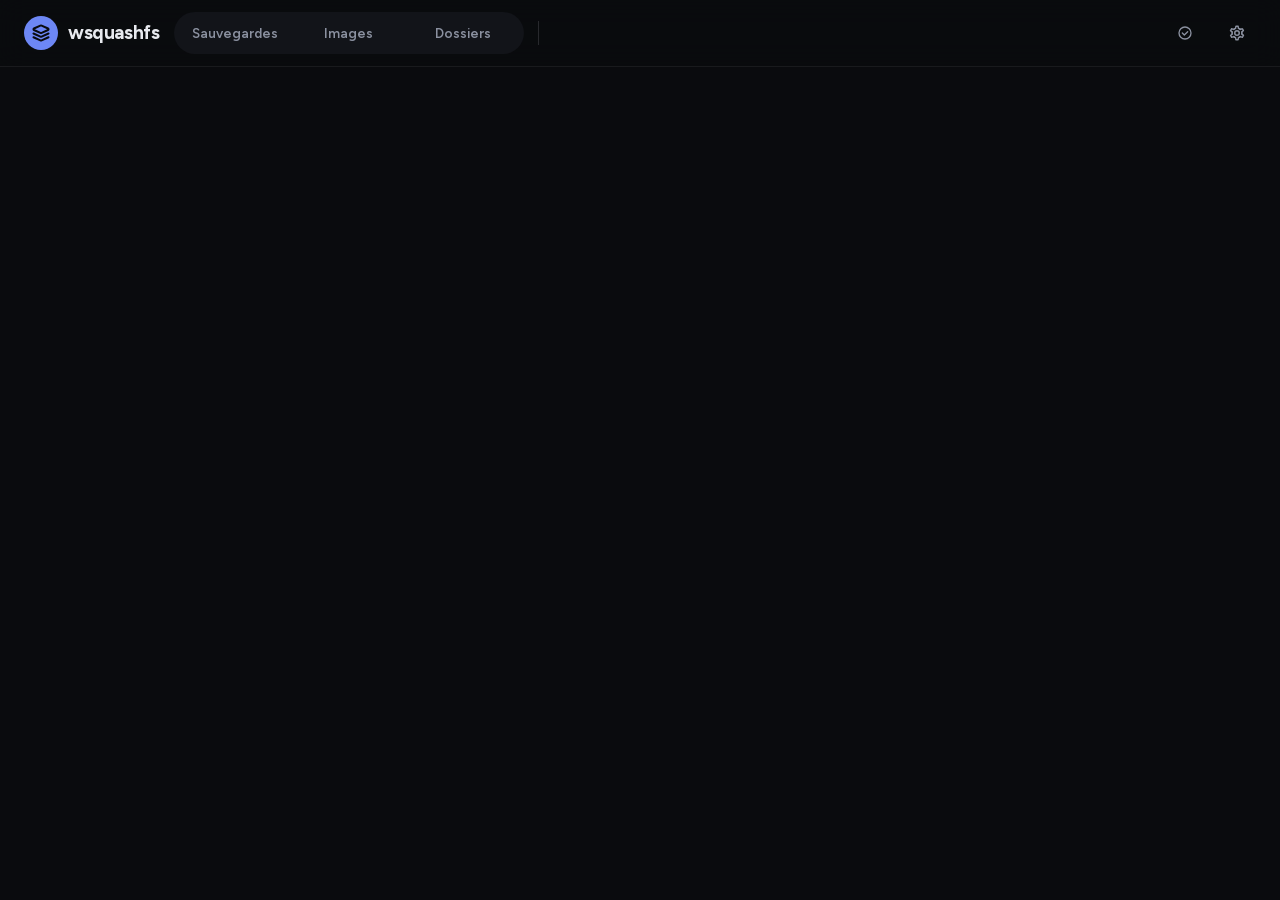
==== frontend/index.html @ 70e1b6fa "feat(saves): restaurer une version précédente de la copie du manager Bouton « Restaurer… » du pannea" ====
<!DOCTYPE html>
<html lang="fr">
<head>
<meta charset="utf-8">
<meta name="viewport" content="width=device-width, initial-scale=1">
<title>wsquashfs-manager</title>
<link rel="icon" type="image/svg+xml" href="data:image/svg+xml,<svg xmlns='http://www.w3.org/2000/svg' viewBox='0 0 32 32'><circle cx='16' cy='16' r='16' fill='%236d87f5'/><g fill='none' stroke='%230a0b0e' stroke-width='2.6' stroke-linecap='round' stroke-linejoin='round' transform='translate(4 4)'><path d='m12.83 2.18a2 2 0 0 0-1.66 0L2.6 6.08a1 1 0 0 0 0 1.83l8.58 3.91a2 2 0 0 0 1.66 0l8.58-3.9a1 1 0 0 0 0-1.83Z'/><path d='m22 17.65-9.17 4.16a2 2 0 0 1-1.66 0L2 17.65'/><path d='m22 12.65-9.17 4.16a2 2 0 0 1-1.66 0L2 12.65'/></g></svg>">
<meta name="theme-color" content="#0a0b0e">
<link rel="preload" href="assets/fonts/figtree-latin.woff2" as="font" type="font/woff2" crossorigin>
<link rel="stylesheet" href="assets/app.css">
<link rel="stylesheet" href="custom.css">
<script type="module" src="assets/js/main.js"></script>
</head>
<body data-view="saves">
<svg width="0" height="0" style="position:absolute" aria-hidden="true"><defs>
<symbol id="i-layers" viewBox="0 0 24 24"><path d="m12.83 2.18a2 2 0 0 0-1.66 0L2.6 6.08a1 1 0 0 0 0 1.83l8.58 3.91a2 2 0 0 0 1.66 0l8.58-3.9a1 1 0 0 0 0-1.83Z"></path><path d="m22 17.65-9.17 4.16a2 2 0 0 1-1.66 0L2 17.65"></path><path d="m22 12.65-9.17 4.16a2 2 0 0 1-1.66 0L2 12.65"></path></symbol>
<symbol id="i-package" viewBox="0 0 24 24"><path d="M11 21.73a2 2 0 0 0 2 0l7-4A2 2 0 0 0 21 16V8a2 2 0 0 0-1-1.73l-7-4a2 2 0 0 0-2 0l-7 4A2 2 0 0 0 3 8v8a2 2 0 0 0 1 1.73z"></path><path d="M12 22V12"></path><path d="m3.3 7 8.7 5 8.7-5"></path></symbol>
<symbol id="i-book" viewBox="0 0 24 24"><path d="M12 7v14"></path><path d="M3 18a1 1 0 0 1-1-1V4a1 1 0 0 1 1-1h5a4 4 0 0 1 4 4 4 4 0 0 1 4-4h5a1 1 0 0 1 1 1v13a1 1 0 0 1-1 1h-6a3 3 0 0 0-3 3 3 3 0 0 0-3-3z"></path></symbol>
<symbol id="i-search" viewBox="0 0 24 24"><circle cx="11" cy="11" r="8"></circle><path d="m21 21-4.3-4.3"></path></symbol>
<symbol id="i-settings" viewBox="0 0 24 24"><path d="M20 7h-9"></path><path d="M14 17H5"></path><circle cx="17" cy="17" r="3"></circle><circle cx="7" cy="7" r="3"></circle></symbol>
<symbol id="i-refresh" viewBox="0 0 24 24"><path d="M3 12a9 9 0 0 1 9-9 9.75 9.75 0 0 1 6.74 2.74L21 8"></path><path d="M21 3v5h-5"></path><path d="M21 12a9 9 0 0 1-9 9 9.75 9.75 0 0 1-6.74-2.74L3 16"></path><path d="M8 16H3v5"></path></symbol>
<symbol id="i-more" viewBox="0 0 24 24"><circle cx="12" cy="12" r="1"></circle><circle cx="19" cy="12" r="1"></circle><circle cx="5" cy="12" r="1"></circle></symbol>
<symbol id="i-copy" viewBox="0 0 24 24"><rect width="14" height="14" x="8" y="8" rx="2"></rect><path d="M4 16c-1.1 0-2-.9-2-2V4c0-1.1.9-2 2-2h10c1.1 0 2 .9 2 2"></path></symbol>
<symbol id="i-chevr" viewBox="0 0 24 24"><path d="m9 18 6-6-6-6"></path></symbol>
<symbol id="i-x" viewBox="0 0 24 24"><path d="M18 6 6 18"></path><path d="m6 6 12 12"></path></symbol>
<symbol id="i-wine" viewBox="0 0 24 24"><path d="M8 22h8"></path><path d="M7 10h10"></path><path d="M12 15v7"></path><path d="M12 15a5 5 0 0 0 5-5c0-2-.5-4-2-8H9c-1.5 4-2 6-2 8a5 5 0 0 0 5 5Z"></path></symbol>
<symbol id="i-atom" viewBox="0 0 24 24"><circle cx="12" cy="12" r="1"></circle><path d="M20.2 20.2c2.04-2.03.02-7.36-4.5-11.9-4.54-4.52-9.87-6.54-11.9-4.5-2.04 2.03-.02 7.36 4.5 11.9 4.54 4.52 9.87 6.54 11.9 4.5Z"></path><path d="M15.7 15.7c4.52-4.54 6.54-9.87 4.5-11.9-2.03-2.04-7.36-.02-11.9 4.5-4.52 4.54-6.54 9.87-4.5 11.9 2.03 2.04 7.36.02 11.9-4.5Z"></path></symbol>
<symbol id="i-app" viewBox="0 0 24 24"><rect x="2" y="4" width="20" height="16" rx="2"></rect><path d="M10 4v4"></path><path d="M2 8h20"></path><path d="M6 4v4"></path></symbol>
<symbol id="i-gamepad" viewBox="0 0 24 24"><path d="M6 11h4"></path><path d="M8 9v4"></path><path d="M15 12h.01"></path><path d="M18 10h.01"></path><path d="M17.32 5H6.68a4 4 0 0 0-3.98 3.59C2.6 9.42 2 14.46 2 16a3 3 0 0 0 3 3c1 0 1.5-.5 2-1l1.41-1.41A2 2 0 0 1 9.83 16h4.34a2 2 0 0 1 1.41.59L17 18c.5.5 1 1 2 1a3 3 0 0 0 3-3c0-1.55-.6-6.58-.69-7.26A4 4 0 0 0 17.32 5z"></path></symbol>
<symbol id="i-cpu" viewBox="0 0 24 24"><rect width="16" height="16" x="4" y="4" rx="2"></rect><rect width="6" height="6" x="9" y="9" rx="1"></rect><path d="M15 2v2M15 20v2M2 15h2M2 9h2M20 15h2M20 9h2M9 2v2M9 20v2"></path></symbol>
<symbol id="i-clip" viewBox="0 0 24 24"><path d="m21.44 11.05-9.19 9.19a6 6 0 0 1-8.49-8.49l8.57-8.57A4 4 0 1 1 18 8.84l-8.59 8.57a2 2 0 0 1-2.83-2.83l8.49-8.48"></path></symbol>
<symbol id="i-usb" viewBox="0 0 24 24"><circle cx="10" cy="7" r="1"></circle><circle cx="4" cy="20" r="1"></circle><path d="M4.7 19.3 19 5"></path><path d="m21 3-3 1 2 2Z"></path><path d="M9.26 7.68 5 12l2 5"></path><path d="m10 14 5 2 3.5-3.5"></path><path d="m18 12 1-1 1 1-1 1Z"></path></symbol>
<symbol id="i-tag" viewBox="0 0 24 24"><path d="M12.59 2.59A2 2 0 0 0 11.17 2H4a2 2 0 0 0-2 2v7.17a2 2 0 0 0 .59 1.42l8.7 8.7a2.43 2.43 0 0 0 3.42 0l6.58-6.58a2.43 2.43 0 0 0 0-3.42z"></path><circle cx="7.5" cy="7.5" r=".5"></circle></symbol>
<symbol id="i-history" viewBox="0 0 24 24"><path d="M3 12a9 9 0 1 0 9-9 9.75 9.75 0 0 0-6.74 2.74L3 8"></path><path d="M3 3v5h5"></path><path d="M12 7v5l4 2"></path></symbol>
<symbol id="i-filepen" viewBox="0 0 24 24"><path d="M12.5 22H18a2 2 0 0 0 2-2V7l-5-5H6a2 2 0 0 0-2 2v9.5"></path><path d="M14 2v4a2 2 0 0 0 2 2h4"></path><path d="M13.38 15.63a1 1 0 1 0-3-3l-5.01 5a2 2 0 0 0-.51.86l-.84 2.87a.5.5 0 0 0 .62.62l2.87-.84a2 2 0 0 0 .86-.5z"></path></symbol>
<symbol id="i-play" viewBox="0 0 24 24"><polygon points="6 3 20 12 6 21 6 3"></polygon></symbol>
<symbol id="i-check" viewBox="0 0 24 24"><path d="M20 6 9 17l-5-5"></path></symbol>
<symbol id="i-save" viewBox="0 0 24 24"><path d="M15.2 3a2 2 0 0 1 1.4.6l3.8 3.8a2 2 0 0 1 .6 1.4V19a2 2 0 0 1-2 2H5a2 2 0 0 1-2-2V5a2 2 0 0 1 2-2z"></path><path d="M17 21v-7a1 1 0 0 0-1-1H8a1 1 0 0 0-1 1v7"></path><path d="M7 3v4a1 1 0 0 0 1 1h7"></path></symbol>
<symbol id="i-keyboard" viewBox="0 0 24 24"><path d="M10 8h.01M12 12h.01M14 8h.01M16 12h.01M18 8h.01M6 8h.01M7 16h10M8 12h.01"></path><rect width="20" height="16" x="2" y="4" rx="2"></rect></symbol>
<symbol id="i-wifi" viewBox="0 0 24 24"><path d="M12 20h.01"></path><path d="M2 8.82a15 15 0 0 1 20 0"></path><path d="M5 12.86a10 10 0 0 1 14 0"></path><path d="M8.5 16.43a5 5 0 0 1 7 0"></path></symbol>
<symbol id="i-shield" viewBox="0 0 24 24"><path d="M20 13c0 5-3.5 7.5-7.66 8.95a1 1 0 0 1-.67-.01C7.5 20.5 4 18 4 13V6a1 1 0 0 1 1-1c2 0 4.5-1.2 6.24-2.72a1.17 1.17 0 0 1 1.52 0C14.51 3.81 17 5 19 5a1 1 0 0 1 1 1z"></path><path d="m9 12 2 2 4-4"></path></symbol>
<symbol id="i-flask" viewBox="0 0 24 24"><path d="M10 2v7.53a2 2 0 0 1-.21.9L4.72 20.55a1 1 0 0 0 .9 1.45h12.76a1 1 0 0 0 .9-1.45l-5.07-10.13A2 2 0 0 1 14 9.53V2"></path><path d="M8.5 2h7"></path><path d="M7 16h10"></path></symbol>
<symbol id="i-trash" viewBox="0 0 24 24"><path d="M3 6h18"></path><path d="M19 6v14c0 1-1 2-2 2H7c-1 0-2-1-2-2V6"></path><path d="M8 6V4c0-1 1-2 2-2h4c1 0 2 1 2 2v2"></path></symbol>
<symbol id="i-archive-x" viewBox="0 0 24 24"><rect width="20" height="5" x="2" y="3" rx="1"></rect><path d="M4 8v11a2 2 0 0 0 2 2h12a2 2 0 0 0 2-2V8"></path><path d="m9.5 17 5-5"></path><path d="m9.5 12 5 5"></path></symbol>
<symbol id="i-hammer" viewBox="0 0 24 24"><path d="m15 12-8.37 8.37a1 1 0 1 1-3-3L12 9"></path><path d="m18 15 4-4"></path><path d="m21.5 11.5-1.91-1.91A2 2 0 0 1 19 8.17V7l-2.26-1.13a6 6 0 0 0-2.68-.63H11.4l.92.83A6.18 6.18 0 0 1 14.4 10.7L15 12"></path></symbol>
<symbol id="i-zap" viewBox="0 0 24 24"><path d="M4 14a1 1 0 0 1-.78-1.63l9.9-10.2a.5.5 0 0 1 .86.46l-1.92 6.02A1 1 0 0 0 13 10h7a1 1 0 0 1 .78 1.63l-9.9 10.2a.5.5 0 0 1-.86-.46l1.92-6.02A1 1 0 0 0 11 14z"></path></symbol>
<symbol id="i-sparkles" viewBox="0 0 24 24"><path d="M9.94 15.5A2 2 0 0 0 8.5 14.06l-6.14-1.58a.5.5 0 0 1 0-.96L8.5 9.94A2 2 0 0 0 9.94 8.5l1.58-6.14a.5.5 0 0 1 .96 0l1.58 6.14a2 2 0 0 0 1.44 1.44l6.14 1.58a.5.5 0 0 1 0 .96l-6.14 1.58a2 2 0 0 0-1.44 1.44l-1.58 6.14a.5.5 0 0 1-.96 0z"></path></symbol>
<symbol id="i-link" viewBox="0 0 24 24"><path d="M10 13a5 5 0 0 0 7.54.54l3-3a5 5 0 0 0-7.07-7.07l-1.72 1.71"></path><path d="M14 11a5 5 0 0 0-7.54-.54l-3 3a5 5 0 0 0 7.07 7.07l1.71-1.71"></path></symbol>
<symbol id="i-chev" viewBox="0 0 24 24"><path d="m18 15-6-6-6 6"></path></symbol>
<symbol id="i-chevd" viewBox="0 0 24 24"><path d="m6 9 6 6 6-6"></path></symbol>
<symbol id="i-moon" viewBox="0 0 24 24"><path d="M12 3a6 6 0 0 0 9 9 9 9 0 1 1-9-9Z"></path></symbol>
<symbol id="i-sun" viewBox="0 0 24 24"><circle cx="12" cy="12" r="4"></circle><path d="M12 2v2M12 20v2M4.93 4.93l1.41 1.41M17.66 17.66l1.41 1.41M2 12h2M20 12h2M6.34 17.66l-1.41 1.41M19.07 4.93l-1.41 1.41"></path></symbol>
<symbol id="i-alert" viewBox="0 0 24 24"><path d="m21.73 18-8-14a2 2 0 0 0-3.48 0l-8 14A2 2 0 0 0 4 21h16a2 2 0 0 0 1.73-3"></path><path d="M12 9v4"></path><path d="M12 17h.01"></path></symbol>
<symbol id="i-info" viewBox="0 0 24 24"><circle cx="12" cy="12" r="10"></circle><path d="M12 16v-4"></path><path d="M12 8h.01"></path></symbol>
<symbol id="i-terminal" viewBox="0 0 24 24"><path d="m4 17 6-6-6-6"></path><path d="M12 19h8"></path></symbol>
<symbol id="i-drive" viewBox="0 0 24 24"><path d="M22 12H2"></path><path d="M5.45 5.11 2 12v6a2 2 0 0 0 2 2h16a2 2 0 0 0 2-2v-6l-3.45-6.89A2 2 0 0 0 16.76 4H7.24a2 2 0 0 0-1.79 1.11z"></path><path d="M6 16h.01M10 16h.01"></path></symbol>
<symbol id="i-folder" viewBox="0 0 24 24"><path d="M20 20a2 2 0 0 0 2-2V8a2 2 0 0 0-2-2h-7.9a2 2 0 0 1-1.69-.9L9.6 3.9A2 2 0 0 0 7.93 3H4a2 2 0 0 0-2 2v13a2 2 0 0 0 2 2Z"></path></symbol>
<symbol id="i-monitor" viewBox="0 0 24 24"><rect width="20" height="14" x="2" y="3" rx="2"></rect><path d="M8 21h8M12 17v4"></path></symbol>
<symbol id="i-tasks" viewBox="0 0 24 24"><path d="m3 17 2 2 4-4"></path><path d="m3 7 2 2 4-4"></path><path d="M13 6h8M13 12h8M13 18h8"></path></symbol>
<symbol id="i-grid" viewBox="0 0 24 24"><rect width="7" height="7" x="3" y="3" rx="1.5"></rect><rect width="7" height="7" x="14" y="3" rx="1.5"></rect><rect width="7" height="7" x="14" y="14" rx="1.5"></rect><rect width="7" height="7" x="3" y="14" rx="1.5"></rect></symbol>
<symbol id="i-list" viewBox="0 0 24 24"><path d="M3 12h.01M3 18h.01M3 6h.01M8 12h13M8 18h13M8 6h13"></path></symbol>
<symbol id="i-clock" viewBox="0 0 24 24"><circle cx="12" cy="12" r="10"></circle><path d="M12 6v6l4 2"></path></symbol>
<symbol id="i-file" viewBox="0 0 24 24"><path d="M15 2H6a2 2 0 0 0-2 2v16a2 2 0 0 0 2 2h12a2 2 0 0 0 2-2V7Z"></path><path d="M14 2v4a2 2 0 0 0 2 2h4"></path></symbol>
<symbol id="i-plus" viewBox="0 0 24 24"><path d="M5 12h14M12 5v14"></path></symbol>
<symbol id="i-code" viewBox="0 0 24 24"><path d="m16 18 6-6-6-6"></path><path d="m8 6-6 6 6 6"></path></symbol>
<symbol id="i-upload" viewBox="0 0 24 24"><path d="M21 15v4a2 2 0 0 1-2 2H5a2 2 0 0 1-2-2v-4"></path><path d="m17 8-5-5-5 5"></path><path d="M12 3v12"></path></symbol>
<symbol id="i-undo" viewBox="0 0 24 24"><path d="M9 14 4 9l5-5"></path><path d="M4 9h10.5a5.5 5.5 0 0 1 0 11H11"></path></symbol>
<symbol id="i-pen" viewBox="0 0 24 24"><path d="M21.17 6.81a1 1 0 0 0-3.99-3.99L3.84 16.17a2 2 0 0 0-.5.83l-1.32 4.35a.5.5 0 0 0 .62.62l4.35-1.32a2 2 0 0 0 .83-.5z"></path></symbol>
<symbol id="i-bookmark" viewBox="0 0 24 24"><path d="m19 21-7-4-7 4V5a2 2 0 0 1 2-2h10a2 2 0 0 1 2 2v16z"></path></symbol>
<symbol id="i-eye" viewBox="0 0 24 24"><path d="M2.06 12.35a1 1 0 0 1 0-.7 10.75 10.75 0 0 1 19.88 0 1 1 0 0 1 0 .7 10.75 10.75 0 0 1-19.88 0"></path><circle cx="12" cy="12" r="3"></circle></symbol>
<symbol id="i-image" viewBox="0 0 24 24"><rect width="18" height="18" x="3" y="3" rx="2"></rect><circle cx="9" cy="9" r="2"></circle><path d="m21 15-3.09-3.09a2 2 0 0 0-2.82 0L6 21"></path></symbol>
<symbol id="i-minus" viewBox="0 0 24 24"><path d="M5 12h14"></path></symbol>
<symbol id="i-help" viewBox="0 0 24 24"><circle cx="12" cy="12" r="10"></circle><path d="M9.09 9a3 3 0 0 1 5.83 1c0 2-3 3-3 3"></path><path d="M12 17h.01"></path></symbol>
<symbol id="i-arrow" viewBox="0 0 24 24"><path d="M5 12h14"></path><path d="m12 5 7 7-7 7"></path></symbol>
<symbol id="i-server" viewBox="0 0 24 24"><rect width="20" height="8" x="2" y="2" rx="2"></rect><rect width="20" height="8" x="2" y="14" rx="2"></rect><path d="M6 6h.01M6 18h.01"></path></symbol>
<symbol id="i-linux" viewBox="0 0 24 24"><path d="M9 9.6C7.2 12 6 14.5 6.2 17c.2 2.3 2.3 3.6 5.8 3.6s5.6-1.3 5.8-3.6c.2-2.5-1-5-2.8-7.4"></path><circle cx="12" cy="6.6" r="3.6"></circle><ellipse cx="12" cy="15.6" rx="2.5" ry="3.2"></ellipse><path d="M10.7 6h.01M13.3 6h.01"></path><path d="m11 7.8 1 .8 1-.8"></path><path d="M7.6 19.6 5.2 21.2h4.4M16.4 19.6l2.4 1.6h-4.4"></path></symbol>
<symbol id="i-steamos" viewBox="0 0 24 24"><circle cx="12" cy="12" r="9.5"></circle><circle cx="15.2" cy="10.6" r="2.8"></circle><path d="m13.3 12.7-5.6 4.4"></path><circle cx="6.4" cy="17.8" r="2"></circle></symbol>
<symbol id="i-steambox" viewBox="0 0 24 24"><rect x="3" y="3" width="18" height="18" rx="3"></rect><circle cx="12" cy="12" r="4.5"></circle><circle cx="12" cy="12" r="1"></circle><path d="M17.5 17.5h.01"></path></symbol>
<symbol id="i-batocera" viewBox="0 0 24 24"><path d="M7.2 7.5h9.6a5 5 0 0 1 4.8 6.2l-.8 2.9a2.4 2.4 0 0 1-4.1.9L14.7 15H9.3l-1.9 2.5a2.4 2.4 0 0 1-4.1-.9l-.8-2.9a5 5 0 0 1 4.7-6.2Z"></path><path d="M7.4 10.6v3.2M5.8 12.2h3.2"></path><circle cx="15.8" cy="11.2" r=".6"></circle><circle cx="17.8" cy="13.2" r=".6"></circle></symbol>
</defs></svg>
<div id="tip" role="tooltip" hidden></div>
<div id="toast" role="status" aria-live="polite" hidden></div>

<header class="top">
  <div class="brand">
    <div class="logo"><svg class="ico"><use href="#i-layers"/></svg></div>
    <div class="name">wsquashfs</div>
  </div>
  <nav class="views seg" id="views" aria-label="Sections">
    <span class="ind" aria-hidden="true"></span>
    <button data-view="saves" data-connected title="Sauvegardes entre clients">Sauvegardes<span class="count" id="count-saves"></span></button>
    <button data-view="images" title="Images">Images<span class="count" id="count-images"></span></button>
    <button data-view="folders" title="Dossiers">Dossiers<span class="count" id="count-folders"></span></button>
  </nav>
  <span class="vsep" aria-hidden="true"></span>
  <div class="clients" id="clients" hidden>
    <div class="seg" id="client-seg" role="radiogroup" aria-label="Client affiché"></div>
    <span class="client-info" id="client-info"></span>
  </div>
  <span id="status"></span>
  <span class="spacer"></span>
  <div class="tasks-wrap">
    <button class="taskpill" id="btn-tasks" title="File de tâches" aria-expanded="false" aria-controls="tasks-panel">
      <span class="spinner"></span><span data-aico="tasks" data-cls="idle"></span><span class="lbl" id="tasks-label"></span><span class="fail" id="tasks-fail" hidden></span>
    </button>
    <section id="tasks-panel" hidden>
      <div class="head"><strong>Tâches</strong><span class="muted" id="tasks-summary"></span>
        <button class="btn bare sm" id="tasks-clear" title="Retire les tâches terminées de la liste (le journal de chaque image est conservé)"><svg class="ico sm"><use href="#i-trash"/></svg>Effacer les terminées</button>
        <button class="iconbtn bare sm" id="tasks-close" title="Fermer" aria-label="Fermer"><svg class="ico sm"><use href="#i-x"/></svg></button></div>
      <div class="tasks-list" id="tasks-list"></div>
    </section>
  </div>
  <div class="menu-wrap">
    <button class="iconbtn bare lg" id="btn-menu" title="Menu : réglages, actualiser, aide" aria-label="Menu : réglages, actualiser, aide" aria-haspopup="menu" aria-expanded="false" aria-controls="top-menu"><span data-aico="settings" data-cls="lg"></span></button>
    <div class="menu" id="top-menu" role="menu" hidden>
      <button role="menuitem" class="menu-item" id="btn-config" title="Réglages : mode, systèmes, tâches de nuit, lanceur, illustrations"><span data-aico="settings"></span>Réglages</button>
      <button role="menuitem" class="menu-item" id="btn-refresh" title="Actualiser : relit les images ajoutées ou modifiées (les autres viennent du cache)"><svg class="ico"><use href="#i-refresh"/></svg><span>Actualiser</span><span class="ago" id="refresh-ago"></span></button>
      <button role="menuitem" class="menu-item" id="menu-help" title="Aide : images, autorun.cmd, lanceur"><svg class="ico"><use href="#i-book"/></svg>Aide</button>
    </div>
  </div>
</header>

<!-- ================================================================ Images -->
<main id="main" class="images" hidden>
  <section class="lib">
    <div id="recovery"></div>
    <div class="notice info lib-loading" id="lib-loading" role="status" hidden></div>
    <div class="notice info" id="lib-scope" role="status" hidden></div>
    <div class="lib-head">
      <h1 class="lib-title"><span id="lib-count"></span><span class="lib-size" id="lib-size"></span></h1>
      <span class="spinner lib-busy" id="lib-busy" title="Lecture de l'état d'installation des clients" role="status" aria-label="Lecture de l'état d'installation des clients" hidden></span>
      <span class="vsep" aria-hidden="true"></span>
      <span class="todo-label" id="todo-label" hidden>À traiter</span>
      <div class="todo" id="todo"></div>
    </div>
    <div class="toolbar">
      <label class="search"><svg class="ico"><use href="#i-search"/></svg><input type="search" id="f-search" placeholder="Jeu, commande, version…"></label>
      <div class="filters" id="filters"></div>
      <button type="button" class="filter-clear" id="filter-clear" hidden><span id="filter-clear-label"></span><svg class="ico sm"><use href="#i-x"/></svg></button>
      <span class="spacer"></span>
      <span id="visible-count"></span>
      <div class="pills icons" id="layout">
        <button data-layout="list" title="Liste" aria-label="Liste"><svg class="ico sm"><use href="#i-list"/></svg></button>
        <button data-layout="grid" title="Jaquettes" aria-label="Jaquettes"><svg class="ico sm"><use href="#i-grid"/></svg></button>
      </div>
    </div>
    <div class="glist ilist" id="list">
      <div class="grow head" id="thead"></div>
      <div id="rows"></div>
    </div>
    <div class="ggrid" id="grid" hidden></div>

    <div class="selbar" id="selection" hidden>
      <span class="lbl" id="sel-count"></span>
      <button class="btn primary" id="btn-mass" title="Modifier l'autorun…"><svg class="ico sm"><use href="#i-pen"/></svg>Autorun</button>
      <button class="btn soft" id="btn-files" title="Fichiers / registre…"><svg class="ico sm"><use href="#i-file"/></svg>Fichiers</button>
      <span class="sep"></span>
      <button class="iconbtn bare lg" id="btn-verify" title="Vérifier" aria-label="Vérifier l'intégrité des images sélectionnées"><span data-aico="shield"></span></button>
      <button class="iconbtn bare lg" id="btn-cover" title="Ajouter l'illustration" aria-label="Ajouter l'illustration aux images sélectionnées qui n'en ont pas, sans les reconstruire"><svg class="ico"><use href="#i-image"/></svg></button>
      <button class="iconbtn bare lg" id="btn-cover-replace" title="Remplacer l'illustration" aria-label="Remplacer l'illustration des images sélectionnées : reconstruction, l'original est gardé en .old"><svg class="ico"><use href="#i-refresh"/></svg></button>
      <button class="iconbtn bare lg" id="btn-mass-validate" title="Supprimer les anciennes versions (.old)" aria-label="Supprimer les anciennes versions (.old) des images sélectionnées"><svg class="ico"><use href="#i-archive-x"/></svg></button>
      <button class="iconbtn bare lg" id="btn-mass-commit" title="Inscrire les surcharges" aria-label="Reconstruire chaque image avec son autorun effectif, puis supprimer la surcharge"><svg class="ico"><use href="#i-filepen"/></svg></button>
      <button class="iconbtn bare lg" id="btn-saves-reset" title="Réinitialiser les sauvegardes" aria-label="Mettre de côté les sauvegardes (renommées, pas supprimées)"><svg class="ico"><use href="#i-save"/></svg></button>
      <span class="sep"></span>
      <button class="iconbtn bare lg" id="btn-inst-install" data-connected title="Installer sur…" aria-label="Copier les images sélectionnées (.wsquashfs) dans le dossier des jeux des clients associés"><span data-aico="install"></span></button>
      <button class="iconbtn bare lg" id="btn-inst-uninstall" data-connected title="Désinstaller de…" aria-label="Retirer les images sélectionnées (.wsquashfs) des clients associés ; elles restent dans la bibliothèque"><span data-aico="eject"></span></button>
      <button class="iconbtn bare lg" id="btn-sel-clear" title="Désélectionner" aria-label="Désélectionner"><svg class="ico"><use href="#i-x"/></svg></button>
    </div>
  </section>

  <aside id="detail" class="panel" hidden>
    <header class="detail-head">
      <div class="dd cover-wrap">
        <div class="cover" id="d-cover" role="img" aria-label="Illustration de l'image"></div>
        <button class="cover-badge" id="d-cover-menu" type="button" title="Illustration" aria-label="Illustration : ajouter ou remplacer"><svg class="ico xs"><use href="#i-image"/></svg></button>
      </div>
      <div class="t">
        <h2 id="d-title"></h2>
        <div class="status-line" id="d-status"></div>
      </div>
      <button class="iconbtn" id="d-close" title="Fermer" aria-label="Fermer"><svg class="ico"><use href="#i-x"/></svg></button>
    </header>

    <div class="dactions dd">
      <div class="split dd" id="d-trial-wrap" data-connected>
        <button type="button" id="d-trial" title="Lance le jeu sur le client d'essai, l'observe puis l'arrête : tient-il, fenêtre, erreurs, capture"><svg class="ico sm" style="fill:currentColor"><use href="#i-play"/></svg>Essai <span id="d-trial-dur">60 s</span></button>
        <button type="button" class="chev" id="d-trial-pick" aria-haspopup="menu" aria-expanded="false" aria-label="Durée de l'essai" title="Durée de l'essai"><svg class="ico sm"><use href="#i-chevd"/></svg></button>
      </div>
      <button class="btn secondary sm" id="d-verify" type="button" title="Vérifier l'intégrité de l'image"><span data-aico="shield" data-cls="sm"></span>Vérifier</button>
      <span class="spacer"></span>
      <button class="iconbtn round" id="d-more" type="button" aria-haspopup="menu" aria-expanded="false" aria-label="Plus d'actions" title="Plus d'actions"><svg class="ico"><use href="#i-more"/></svg></button>
    </div>

    <div id="d-old"></div>

    <nav class="seg dtabs" id="d-tabs" role="tablist" aria-label="Sections de la fiche">
      <span class="ind" aria-hidden="true"></span>
      <button type="button" role="tab" data-tab="apercu" class="on">Aperçu</button>
      <button type="button" role="tab" data-tab="saves">Sauveg.</button>
      <button type="button" role="tab" data-tab="autorun">Lancement<i class="tdot" id="tab-dirty" title="non enregistré" hidden></i></button>
      <button type="button" role="tab" data-tab="files">Fichiers<span class="count" id="tab-files-count"></span></button>
      <button type="button" role="tab" data-tab="journal">Journal</button>
    </nav>

    <!-- -------------------------------------------------- aperçu -->
    <section data-pane="apercu" class="dpane">
      <div class="dcards" id="d-apercu"></div>
      <p class="dnote" id="d-apercu-note" hidden></p>
    </section>

    <!-- -------------------------------------------------- sauvegardes -->
    <section data-pane="saves" class="dpane" hidden>
      <div class="dcard savecard">
        <div class="save-head">
          <div class="save-size"><strong id="s-size"></strong><span id="s-sync" class="muted"></span></div>
          <button type="button" class="switch-row" id="s-share" role="switch" aria-checked="false" data-connected title="Le partage se règle par client, dans Sauvegardes"><span>Entre clients</span><span class="sw"><span class="knob"></span></span></button>
        </div>
        <div class="save-acts" data-connected>
          <button type="button" class="btn primary sm" id="s-sync-btn"><span data-aico="sync" data-cls="sm"></span>Synchroniser</button>
          <button type="button" class="btn secondary sm" id="s-copy"><svg class="ico sm"><use href="#i-copy"/></svg>Copier</button>
          <span class="spacer"></span>
          <button type="button" class="linklike" id="s-open">Voir dans Sauvegardes</button>
        </div>
      </div>
      <p class="dsec">Zone sensible</p>
      <div class="danger-zone">
        <span class="muted">Efface les sauvegardes locales de ce jeu. Elles sont mises de côté, pas supprimées.</span>
        <button type="button" class="danger-btn" id="s-reset"><svg class="ico sm"><use href="#i-trash"/></svg>Réinitialiser</button>
      </div>
    </section>

    <!-- -------------------------------------------------- lancement (autorun) -->
    <section data-pane="autorun" class="dpane" hidden>
      <div id="a-override-box"></div>
      <div class="dsec-row">
        <p class="dsec" id="a-title">Autorun</p>
        <button type="button" class="linklike with-ico" id="a-edit"><svg class="ico xs"><use href="#i-pen"/></svg>Modifier</button>
      </div>
      <div class="dcard" id="a-read"></div>

      <div id="a-edit-box" hidden>
        <div class="ar-top">
          <p id="a-note"></p>
          <div class="pills icons on-s2" id="a-tabs">
            <button type="button" data-atab="form" class="on" title="Formulaire" aria-label="Formulaire"><svg class="ico sm"><use href="#i-list"/></svg></button>
            <button type="button" data-atab="raw" title="Texte brut" aria-label="Texte brut"><svg class="ico sm"><use href="#i-code"/></svg></button>
          </div>
        </div>
        <div data-apane="form">
          <div class="kv-list" id="a-form"></div>
          <button type="button" class="addkey" id="a-pick"><svg class="ico sm"><use href="#i-plus"/></svg><span>Ajouter une clé</span></button>
          <div class="unset" id="a-missing" hidden></div>
          <div id="a-lists" hidden></div>
        </div>
        <div data-apane="raw" hidden><textarea id="a-editor" rows="14" spellcheck="false"></textarea>
          <label class="row muted fine">Fins de ligne <select id="a-eol"><option value="crlf">CRLF (Windows)</option><option value="lf">LF</option></select></label></div>
        <div id="a-proposal"></div>
        <ul class="issues" id="a-issues"></ul>
        <div id="a-result"></div>
        <div id="ar-result"></div>
        <div class="edit-tools">
          <button type="button" class="roundbtn violet" id="a-propose" title="Analyse les exécutables de l'image et propose un autorun justifié" aria-label="Analyse les exécutables de l'image et propose un autorun justifié"><svg class="ico"><use href="#i-sparkles"/></svg></button>
          <button type="button" class="roundbtn" id="a-check" title="Contrôle l'autorun sans rien écrire" aria-label="Contrôle l'autorun sans rien écrire"><span data-aico="shield"></span></button>
          <button type="button" class="roundbtn" id="a-cancel" title="Annuler les modifications et quitter la modification" aria-label="Annuler les modifications et quitter la modification"><svg class="ico"><use href="#i-undo"/></svg></button>
          <button type="button" class="roundbtn" id="a-kb" title="Mémoriser ces réglages pour ce jeu : appliqués aux prochaines propositions" aria-label="Mémoriser pour ce jeu"><svg class="ico"><use href="#i-bookmark"/></svg></button>
        </div>
        <div class="choose">
          <div class="choose-head"><p>Comment appliquer la modification ?</p><button type="button" class="when" id="a-when"></button></div>
          <button type="button" class="choice" id="a-override" title="Appliquer tout de suite : écrit &lt;jeu&gt;.wsquashfs.autorun à côté de l'image, effet au prochain lancement (ignoré par Batocera)">
            <svg class="ico" style="color:var(--warn)"><use href="#i-zap"/></svg>
            <span><b>Surcharge</b><span>Essayer sans reconstruire : écrit à côté de l'image, effet au prochain lancement. Ignorée par Batocera.</span></span></button>
          <button type="button" class="choice strong" id="a-save" title="Inscrit l'autorun dans l'image ; l'ancienne est gardée en .old">
            <svg class="ico" style="color:var(--accent-300)"><use href="#i-hammer"/></svg>
            <span><b>Reconstruire l'image</b><span>Définitif : l'autorun est inscrit dans l'image, l'original est gardé en .old.</span></span></button>
        </div>
      </div>

      <div class="box">
        <div class="box-head"><svg class="ico"><use href="#i-link"/></svg><strong>Liens du runner</strong>
          <button type="button" class="btn secondary sm" id="d-links" title="Liens du prefix vers un runner hors de l'image ou absent, et réparation avec les runners installés sur le client d'essai">Analyser</button></div>
        <div id="d-links-result" class="msg">Vérifie que l'image ne dépend pas d'un runner installé sur le client.</div>
      </div>
    </section>

    <!-- -------------------------------------------------- nouvelle version (sous-vue) -->
    <section data-pane="version" class="dpane" hidden>
      <div class="dsec-row">
        <button type="button" class="linklike with-ico" id="v-back"><svg class="ico xs" style="transform:rotate(180deg)"><use href="#i-chevr"/></svg>Aperçu</button>
        <p class="dsec" style="flex:1;text-align:right">Nouvelle version</p>
      </div>
      <p class="pane-intro">Appliquer un nouveau build ou un patch (dossier sur le serveur) au dossier du jeu dans l'image. Aperçu d'abord ; l'original est gardé en .old.</p>
      <div class="dcard form">
        <div class="v-form">
          <label class="field">Dossier source<input id="u-source" placeholder="/config/Téléchargements/Jeu v1.2"></label>
          <label class="field">Point d'ancrage dans l'image<input id="u-anchor" placeholder="(racine)"></label>
          <label class="toggle"><input type="checkbox" class="switch" id="u-delete"><span>Build complet : supprimer de l'image ce qui n'est plus dans la source</span></label>
          <label class="toggle"><input type="checkbox" class="switch" id="u-saves" checked><span>Mettre de côté les fichiers du jeu restés dans les sauvegardes (ils masqueraient la mise à jour)</span></label>
          <label class="field">Nouvelle version (GAME_VERSION)<input id="u-version" placeholder="proposée d'après l'exécutable"></label>
        </div>
      </div>
      <div id="u-result" class="result"></div>
      <div class="apane-foot">
        <span class="spacer"></span>
        <button type="button" class="btn secondary sm" id="u-preview"><svg class="ico sm"><use href="#i-eye"/></svg>Aperçu</button>
        <div class="split"><button type="button" id="u-run" disabled title="Faire d'abord un aperçu"><svg class="ico sm"><use href="#i-upload"/></svg>Mettre à jour</button><button type="button" class="when" id="u-when"></button></div>
      </div>
    </section>

    <!-- -------------------------------------------------- fichiers -->
    <section data-pane="files" class="dpane" hidden>
      <label class="search wide in-panel"><svg class="ico sm"><use href="#i-search"/></svg><input type="search" id="files-q" placeholder="Rechercher un fichier (casse ignorée)"></label>
      <div class="files-bar"><p id="files-count"></p><button type="button" class="linklike" id="files-internal"></button></div>
      <div class="files" id="files-list"></div>
    </section>

    <!-- -------------------------------------------------- journal -->
    <section data-pane="journal" class="dpane" hidden>
      <div class="journal" id="d-journal"></div>
    </section>

    <!-- installation sur les clients : rangée dans l'onglet Aperçu, carte Image -->
    <div class="frow" id="d-inst" data-connected hidden>
      <span class="k">Installé sur</span>
      <span class="v"><span id="d-inst-where"></span>
        <span class="fact-acts"><button type="button" class="linklike" id="d-inst-install">Installer sur…</button><button type="button" class="linklike" id="d-inst-uninstall">Désinstaller de…</button></span></span>
      <span></span>
    </div>
  </aside>
</main>

<!-- ================================================================ Dossiers -->
<main id="folders-main" class="images" hidden>
  <section class="lib">
    <div class="lib-head">
      <h1 class="lib-title"><span id="g-title"></span></h1>
      <span class="vsep" aria-hidden="true"></span>
      <span class="todo-label" id="g-todo-label" hidden>État</span>
      <div class="todo" id="g-todo"></div>
    </div>
    <div class="toolbar">
      <label class="search"><svg class="ico"><use href="#i-search"/></svg><input type="search" id="g-search" placeholder="Dossier, système…"></label>
      <div class="filters" id="g-system"></div>
      <button type="button" class="filter-clear" id="g-clear-filter" hidden><span id="g-clear-filter-label"></span><svg class="ico sm"><use href="#i-x"/></svg></button>
      <span class="spacer"></span>
      <label class="row muted" id="g-all-label" hidden><input type="checkbox" id="g-all">Tout sélectionner</label>
      <span id="g-visible"></span>
      <div class="pills icons" id="g-layout">
        <button data-layout="list" title="Liste" aria-label="Liste"><svg class="ico sm"><use href="#i-list"/></svg></button>
        <button data-layout="grid" title="Jaquettes" aria-label="Jaquettes"><svg class="ico sm"><use href="#i-grid"/></svg></button>
      </div>
    </div>
    <div class="glist ilist flist" id="g-list">
      <div class="grow head" id="g-thead"></div>
      <div id="g-list-rows"></div>
    </div>
    <div class="ggrid" id="g-rows" hidden></div>

    <div class="selbar" id="g-selection" hidden>
      <span class="lbl" id="g-count"></span>
      <button class="btn primary" id="g-review" title="Analyse chaque dossier et propose un autorun justifié, puis le compresse en image"><svg class="ico sm"><use href="#i-package"/></svg>Analyser et compresser…</button>
      <button class="btn bare" id="g-delete" title="Supprime les dossiers dont l'image existe déjà (image vérifiée avant)"><svg class="ico sm"><use href="#i-trash"/></svg>Supprimer les dossiers déjà compressés</button>
      <span class="sep"></span>
      <button class="iconbtn bare lg" id="g-clear" title="Désélectionner" aria-label="Désélectionner"><svg class="ico"><use href="#i-x"/></svg></button>
    </div>
  </section>

  <!-- Panneau d'un dossier : autorun.cmd lu, modifié et enregistré dans le dossier avant compression -->
  <aside id="fdetail" class="panel" hidden>
    <header class="detail-head">
      <div class="dd cover-wrap" id="fd-cover">
        <span id="fd-cover-art"></span>
        <button class="cover-badge" id="fd-cover-btn" type="button" title="Illustration" aria-label="Illustration : ajouter ou remplacer"><svg class="ico xs"><use href="#i-image"/></svg></button>
      </div>
      <div class="t">
        <h2 id="fd-title"></h2>
        <div class="status-line" id="fd-status"></div>
      </div>
      <button class="iconbtn" id="fd-close" title="Fermer" aria-label="Fermer"><svg class="ico"><use href="#i-x"/></svg></button>
    </header>
    <div class="dactions dd">
      <button class="btn primary sm" id="fd-save" type="button" disabled title="Écrit autorun.cmd dans le dossier, sans compresser"><svg class="ico sm"><use href="#i-check"/></svg>Enregistrer</button>
      <button class="btn secondary sm" id="fd-pack" type="button" title="Analyser et compresser ce dossier en image .wsquashfs"><svg class="ico sm"><use href="#i-package"/></svg>Compresser…</button>
    </div>
    <section class="dpane" id="fd-pane">
      <div class="dsec-row">
        <p class="dsec">Autorun</p>
        <button type="button" class="linklike with-ico" id="fd-edit"><svg class="ico xs"><use href="#i-pen"/></svg>Modifier</button>
      </div>
      <div class="dcard" id="fd-read"></div>
      <ul class="issues" id="fd-read-issues"></ul>
      <div id="fd-edit-box" hidden>
        <div id="fd-editor"></div>
        <div id="fd-proposal"></div>
        <ul class="issues" id="fd-issues"></ul>
        <div id="fd-result"></div>
        <div class="edit-tools">
          <button type="button" class="roundbtn violet" id="fd-propose" title="Analyse les exécutables du dossier et propose un autorun justifié" aria-label="Analyse les exécutables du dossier et propose un autorun justifié"><svg class="ico"><use href="#i-sparkles"/></svg></button>
          <button type="button" class="roundbtn" id="fd-check" title="Contrôle l'autorun sans rien écrire" aria-label="Contrôle l'autorun sans rien écrire"><span data-aico="shield"></span></button>
          <button type="button" class="roundbtn" id="fd-cancel" title="Annuler les modifications" aria-label="Annuler les modifications"><svg class="ico"><use href="#i-undo"/></svg></button>
        </div>
      </div>
      <div id="fd-msg"></div>
    </section>
  </aside>
</main>

<!-- ================================================================ Sauvegardes -->
<main id="saves-main" class="images" hidden>
  <section class="lib">
    <div class="lib-head" id="sv-head" hidden>
      <h1 class="lib-title"><span id="sv-count"></span><span class="lib-size" id="sv-size"></span></h1>
      <span class="vsep" aria-hidden="true"></span>
      <span class="todo-label" id="sv-todo-label" hidden>À traiter</span>
      <div class="todo" id="sv-todo"></div>
    </div>
    <div class="notice info sv-offline" id="sv-offline" role="status" hidden></div>
    <div class="notice info" id="s-loading" role="status" hidden><span class="spinner"></span><span>Lecture des clients…</span></div>
    <div id="s-error"></div>

    <section class="sv-empty" id="s-empty" hidden>
      <svg class="ico"><use href="#i-save"/></svg>
      <strong>Aucun client associé</strong>
      <p class="dlg-intro">Les clients se gèrent dans Réglages › Clients.</p>
      <div class="row"><button class="btn primary sm" id="s-empty-settings"><svg class="ico sm"><use href="#i-arrow"/></svg>Réglages › Clients</button></div>
    </section>

    <div id="s-body" class="lib" hidden>
      <div class="toolbar">
        <label class="search"><svg class="ico"><use href="#i-search"/></svg><input type="search" id="s-search" placeholder="Jeu…"></label>
        <div class="filters" id="s-filters"></div>
        <button type="button" class="filter-clear" id="s-clear-filter" hidden><span id="s-clear-filter-label"></span><svg class="ico sm"><use href="#i-x"/></svg></button>
        <span class="spacer"></span>
        <span id="s-visible"></span>
        <div class="pills icons" id="s-layout">
          <button data-layout="list" title="Liste" aria-label="Liste"><svg class="ico sm"><use href="#i-list"/></svg></button>
          <button data-layout="grid" title="Jaquettes" aria-label="Jaquettes"><svg class="ico sm"><use href="#i-grid"/></svg></button>
        </div>
      </div>
      <div id="s-status"></div>
      <div class="glist ilist svlist" id="s-list">
        <div class="grow head" id="s-thead"></div>
        <div id="s-rows"></div>
      </div>
      <div class="ggrid" id="s-grid" hidden></div>
    </div>

    <div class="selbar" id="s-selection" hidden>
      <span class="lbl" id="s-count"></span>
      <span class="sel-copy">Copier depuis</span>
      <div class="dd" id="s-source-dd"><button type="button" class="dd-btn" id="s-source" aria-haspopup="menu" aria-expanded="false" title="D'où partent les sauvegardes"></button></div>
      <span class="sel-arrow" aria-hidden="true"><svg class="ico sm"><use href="#i-arrow"/></svg></span>
      <span class="sel-copy">vers</span>
      <div class="dd" id="s-targets-dd"><button type="button" class="dd-btn" id="s-targets" aria-haspopup="menu" aria-expanded="false" title="Clients qui reçoivent la copie"></button></div>
      <span class="sep"></span>
      <button class="btn primary sm" id="s-push" title="Synchroniser : copie la version choisie vers les clients cochés"><span data-aico="sync" data-cls="sm"></span>Synchroniser</button>
      <button class="btn soft sm" id="s-pull" title="Copier les sauvegardes sélectionnées sur le manager"><span data-aico="save" data-cls="sm"></span>Copier vers le manager</button>
      <span class="sep"></span>
      <button class="btn bare sm sv-danger" id="s-delete" title="Supprimer les sauvegardes sélectionnées, sur des clients et/ou le manager"><span data-aico="trash" data-cls="sm"></span>Supprimer…</button>
      <button class="iconbtn bare lg" id="s-clear" title="Désélectionner" aria-label="Désélectionner"><svg class="ico"><use href="#i-x"/></svg></button>
    </div>
  </section>

  <!-- Fiche d'un jeu (comme celle d'une image) : état par client, copie du manager, conflits, actions -->
  <aside id="sv-detail" class="panel" hidden>
    <header class="detail-head">
      <div class="cover-wrap" id="svd-cover"></div>
      <div class="t">
        <h2 id="svd-title"></h2>
        <div class="status-line" id="svd-status"></div>
      </div>
      <button class="iconbtn" id="svd-close" title="Fermer" aria-label="Fermer"><svg class="ico"><use href="#i-x"/></svg></button>
    </header>
    <div class="dactions" id="svd-actions"></div>
    <div id="svd-op"></div>
    <section class="dpane dcards" id="svd-body"></section>
  </aside>
</main>

<!-- ================================================================ Aide (contenu : assets/help.html, chargé à l'ouverture) -->
<main id="help-main" class="help" hidden></main>

<!-- ================================================================ Réglages (page, menu ⚙) -->
<main id="settings-main" class="settings" hidden data-pending="autonome">
  <nav class="settings-toc" aria-label="Sommaire des réglages">
    <a href="#st-mode" data-st="mode"><svg class="ico"><use href="#i-cpu"/></svg>Mode</a>
    <a href="#st-saves" data-st="saves" data-cfg-conn><svg class="ico"><use href="#i-save"/></svg>Sauvegardes</a>
    <a href="#st-clients" data-st="clients" data-cfg-conn><svg class="ico"><use href="#i-server"/></svg>Clients</a>
    <a href="#st-library" data-st="library"><svg class="ico"><use href="#i-book"/></svg>Bibliothèque</a>
    <a href="#st-tasks" data-st="tasks"><svg class="ico"><use href="#i-moon"/></svg>Tâches</a>
    <a href="#st-artwork" data-st="artwork"><svg class="ico"><use href="#i-image"/></svg>Illustrations</a>
    <a href="#st-trial" data-st="trial" data-cfg-conn><span data-aico="flask"></span>Lancement d'essai</a>
    <a href="#st-diag" data-st="diag" data-cfg-conn><span data-aico="shield"></span>Diagnostic<span class="st-dot" id="st-toc-warn" hidden></span></a>
    <a href="#st-server" data-st="server"><svg class="ico"><use href="#i-monitor"/></svg>Serveur</a>
  </nav>

  <div class="settings-body">
    <section class="st-sec" id="st-mode" data-st="mode">
      <div class="st-head"><h2>Mode</h2><p>Ce que le manager fait, et avec quels clients.</p></div>
      <div class="st-card">
        <div class="st-row">
          <div class="st-txt"><b>Fonctionnement</b><span id="st-mode-hint"></span></div>
          <div class="seg st-seg" id="st-mode-seg" role="radiogroup" aria-label="Mode">
            <span class="ind" aria-hidden="true"></span>
            <button type="button" role="radio" data-value="autonome">Autonome</button>
            <button type="button" role="radio" data-value="connecte">Connecté</button>
          </div>
        </div>
      </div>
    </section>

    <section class="st-sec" id="st-saves" data-st="saves" data-cfg-conn>
      <div class="st-head"><h2>Sauvegardes</h2><p>Partage des sauvegardes de jeu entre clients.</p></div>
      <div class="st-card">
        <div class="st-row">
          <div class="st-txt"><b>Synchronisation automatique</b><span>Les clients dont la synchro auto est activée et qui sont en retard reçoivent la version du manager, à cet intervalle.</span></div>
          <div class="seg st-seg" id="st-autopush" role="radiogroup" aria-label="Synchronisation automatique"><span class="ind" aria-hidden="true"></span></div>
        </div>
        <div class="st-row">
          <div class="st-txt"><b>Adresse du manager pour les clients</b><span>Adresse par laquelle les clients joignent ce manager (HTTPS). Déclarée à chaque client associé (agent version 9 ou plus) ; vide : pas de synchro automatique.</span><span class="st-fp mono" id="st-machine-fp"></span></div>
          <input class="st-input mono" id="st-machine-url" autocomplete="off" placeholder="https://192.168.1.10:8790" aria-label="Adresse du manager pour les clients">
        </div>
      </div>
    </section>

    <section class="st-sec" id="st-clients" data-st="clients" data-cfg-conn>
      <div class="st-head"><h2>Clients</h2><p>Clients associés : leurs sauvegardes sont partagées avec le manager.</p></div>
      <div class="st-card">
        <div id="st-clients-list"></div>
        <div class="st-foot"><button type="button" class="btn secondary sm" id="st-pair"><svg class="ico sm"><use href="#i-plus"/></svg>Associer un client</button></div>
      </div>
    </section>

    <section class="st-sec" id="st-library" data-st="library">
      <div class="st-head"><h2>Bibliothèque</h2><p>Systèmes pris en compte dans la liste des images.</p></div>
      <div class="st-card">
        <div id="st-libsys"></div>
        <div class="st-foot"><span class="st-total" id="st-total"></span>
          <span class="st-bulk"><button type="button" class="btn secondary sm" id="st-sys-all">Toutes</button><button type="button" class="btn secondary sm" id="st-sys-none">Aucune</button></span></div>
      </div>
      <p class="notice err" id="st-systems-err" hidden></p>
      <details class="st-adv" id="st-adv">
        <summary>Avancé : choisir dossier par dossier</summary>
        <div class="st-card">
          <div class="st-row st-row-block"><div class="st-txt"><b>Dossiers de base</b><span>« Tout le dossier » lit aussi les systèmes ajoutés plus tard ; « Choisir les systèmes » ne lit que les cochés.</span></div></div>
          <div class="st-roots" id="st-roots"></div>
          <div class="st-row st-row-block"><div class="st-txt"><b>Autres dossiers, hors du dossier des roms</b><span>Un chemin par ligne.</span></div>
            <textarea id="st-dirs" rows="3" class="st-input mono" placeholder="/chemin/vers/un/dossier" aria-label="Autres dossiers"></textarea></div>
        </div>
      </details>
    </section>

    <section class="st-sec" id="st-tasks" data-st="tasks">
      <div class="st-head"><h2>Tâches</h2><p>Reconstructions, vérifications et compressions lancées depuis le manager.</p></div>
      <div class="st-card">
        <div class="st-row">
          <div class="st-txt"><b>Plage de nuit</b><span>Une tâche « cette nuit » ne démarre que dans cette plage.</span></div>
          <div class="st-times">
            <input type="time" id="st-night-start" required aria-label="Début de la plage de nuit">
            <span class="muted">à</span>
            <input type="time" id="st-night-end" required aria-label="Fin de la plage de nuit">
          </div>
        </div>
        <div class="st-row st-ro">
          <div class="st-txt"><b>Tâches en parallèle</b><span>Au-delà, les tâches attendent leur tour dans la file. Fixé au démarrage (WSQUASHFS_MGR_TASK_CONCURRENCY).</span></div>
          <span class="st-fixed" id="st-concurrency"></span>
        </div>
        <div class="st-row st-ro">
          <div class="st-txt"><b>Anciennes versions (.old)</b><span>Supprimées automatiquement après ce délai ; sinon à supprimer ou restaurer à la main. Fixé au démarrage (WSQUASHFS_MGR_OLD_RETENTION_DAYS).</span></div>
          <span class="st-fixed" id="st-retention"></span>
        </div>
      </div>
    </section>

    <section class="st-sec" id="st-artwork" data-st="artwork">
      <div class="st-head"><h2>Illustrations</h2><p>Jaquettes et icônes téléchargées depuis SteamGridDB.</p></div>
      <div class="st-card">
        <div class="st-row">
          <div class="st-txt"><b>Clé API SteamGridDB</b><span>Sur steamgriddb.com : Profil › Préférences › API. Vide : la clé enregistrée reste.</span><span class="notice" id="st-sgdb-msg" hidden></span></div>
          <div class="st-keyrow">
            <input type="password" id="st-sgdb-key" autocomplete="off" class="st-input mono" placeholder="clé API" aria-label="Clé API SteamGridDB">
            <button type="button" class="btn secondary sm" id="st-sgdb-test">Tester</button>
          </div>
        </div>
        <div class="st-row">
          <div class="st-txt"><b>Auteurs préférés</b><span>Ces auteurs passent avant les autres, dans l'ordre de la liste. Un par ligne, ou séparés par des virgules.</span></div>
          <textarea id="st-sgdb-authors" rows="2" class="st-input" aria-label="Auteurs préférés"></textarea>
        </div>
        <div class="st-row">
          <div class="st-txt"><b>Seuil de rondeur des icônes</b><span>Sans auteur préféré, une icône n'est retenue que si elle est assez ronde.</span></div>
          <div class="st-range">
            <input type="range" id="st-sgdb-threshold" min="0" max="1" step="0.05" aria-label="Seuil de rondeur des icônes">
            <output id="st-sgdb-threshold-out" class="st-range-out"></output>
          </div>
        </div>
      </div>
    </section>

    <section class="st-sec" id="st-trial" data-st="trial" data-cfg-conn>
      <div class="st-head"><h2>Lancement d'essai</h2><p>Lance le jeu sur le client d'essai, l'observe puis l'arrête.</p></div>
      <div class="st-card">
        <div class="st-row">
          <div class="st-txt"><b>Client d'essai</b><span id="st-trial-hint">Se choisit dans le menu d'un client (section Clients). Le client choisi en haut de la page est proposé ici.</span></div>
          <div class="st-trial-ctl">
            <span class="st-trial-name" id="st-trial-name"></span>
            <button type="button" class="btn secondary sm" id="st-trial-use" hidden></button>
          </div>
        </div>
        <div class="st-row">
          <div class="st-txt"><b>Durée par défaut</b><span>Reste modifiable au moment du lancement, dans la fiche du jeu.</span></div>
          <div class="seg st-seg" id="st-trial-dur" role="radiogroup" aria-label="Durée par défaut de l'essai"><span class="ind" aria-hidden="true"></span></div>
        </div>
      </div>
    </section>

    <section class="st-sec" id="st-diag" data-st="diag" data-cfg-conn>
      <div class="st-head st-head-row">
        <div><h2>Diagnostic du lanceur</h2><p id="st-doctor-intro"></p></div>
        <span class="st-age muted" id="st-doctor-age"></span>
      </div>
      <div id="st-doctor" class="doctor"><span class="muted">—</span></div>
      <div class="row"><button type="button" class="btn secondary sm" id="st-doctor-refresh"><svg class="ico sm"><use href="#i-refresh"/></svg>Relancer le diagnostic</button></div>
    </section>

    <section class="st-sec" id="st-server" data-st="server">
      <div class="st-head"><h2>Serveur</h2><p>Lecture seule : fixé au démarrage par les variables <code>WSQUASHFS_MGR_*</code> (voir le README).</p></div>
      <div class="st-card" id="st-info"></div>
    </section>
  </div>

  <div class="savebar" id="st-savebar" inert>
    <div class="savebar-in">
      <span class="savebar-count" id="st-count" role="status"></span>
      <span class="spacer"></span>
      <button type="button" class="btn secondary" id="st-cancel">Annuler</button>
      <button type="button" class="btn primary" id="st-save">Enregistrer</button>
    </div>
    <p class="notice err" id="st-err" hidden></p>
  </div>
</main>

<!-- ================================================================ Boîtes de dialogue -->
<dialog id="dlg-pack" class="wide">
  <div class="dlg-head"><h2>Compresser <span id="p-count"></span> dossier(s)</h2><span id="p-progress" class="muted"></span>
    <button class="iconbtn" data-close title="Fermer" aria-label="Fermer"><svg class="ico"><use href="#i-x"/></svg></button></div>
  <p>Chaque proposition est justifiée et modifiable ; rien n'est écrit dans les dossiers (l'autorun choisi est injecté dans l'image). Les dossiers décochés sont ignorés.</p>
  <div id="p-cards"></div>
  <div id="p-result"></div>
  <div class="dlg-foot sticky">
    <label class="toggle"><input type="checkbox" class="switch" id="p-rename"><span>Renommer <code>.pc</code> en <code>.wine</code></span></label>
    <label class="toggle" title="Seulement après vérification de l'image"><input type="checkbox" class="switch" id="p-delete"><span>Supprimer le dossier après vérification</span></label>
    <span class="spacer"></span>
    <button class="btn secondary" data-close>Fermer</button>
    <div class="split"><button id="p-run" disabled><svg class="ico sm"><use href="#i-package"/></svg>Compresser</button><button class="when" id="p-when"></button></div>
  </div>
</dialog>

<dialog id="dlg-install" class="small">
  <div class="dlg-head"><h2>Installer sur…</h2>
    <button class="iconbtn" data-close title="Fermer" aria-label="Fermer"><svg class="ico"><use href="#i-x"/></svg></button></div>
  <p class="dlg-intro" id="in-images"></p>
  <div id="in-status"></div>
  <div class="in-targets" id="in-targets"></div>
  <p class="dlg-intro sd-note">Le jeu est copié dans ce dossier ; ajoute-le ensuite toi-même à Steam ou à ton lanceur. Un envoi coupé reprend où il s'est arrêté.</p>
  <div class="dlg-foot">
    <button class="btn bare sm" id="in-refresh" title="Relit l'état des clients"><svg class="ico sm"><use href="#i-refresh"/></svg>Actualiser</button>
    <span class="spacer"></span>
    <button class="btn secondary" data-close>Annuler</button>
    <button class="btn primary" id="in-run"><svg class="ico sm"><use href="#i-drive"/></svg>Installer</button></div>
</dialog>
<dialog id="dlg-uninstall" class="small">
  <div class="dlg-head"><h2>Désinstaller de…</h2>
    <button class="iconbtn" data-close title="Fermer" aria-label="Fermer"><svg class="ico"><use href="#i-x"/></svg></button></div>
  <p class="dlg-intro" id="un-images"></p>
  <div id="un-status"></div>
  <div class="in-targets" id="un-targets"></div>
  <p class="dlg-intro sd-note">L'image est supprimée du client (pas d'archive : elle reste dans la bibliothèque). Le jeu ne doit pas être lancé.</p>
  <label class="toggle" title="Archivées sur le client puis effacées ; la copie du manager et celles des autres clients restent"><input type="checkbox" class="switch" id="un-saves"><span>Supprimer aussi les sauvegardes de ce jeu sur ces clients</span></label>
  <div class="dlg-foot">
    <button class="btn bare sm" id="un-refresh" title="Relit l'état des clients"><svg class="ico sm"><use href="#i-refresh"/></svg>Actualiser</button>
    <span class="spacer"></span>
    <button class="btn secondary" data-close>Annuler</button>
    <button class="btn danger" id="un-run"><svg class="ico sm"><use href="#i-trash"/></svg>Désinstaller</button></div>
</dialog>
<dialog id="dlg-pair" class="small">
  <div class="dlg-head"><h2>Associer un client</h2><span class="spacer"></span>
    <button class="iconbtn" data-close title="Fermer" aria-label="Fermer"><svg class="ico"><use href="#i-x"/></svg></button></div>
  <p class="dlg-intro">Sur le client : <code>wsquashfs-launcher --pair</code>, colle ici le code affiché (il ne sert qu'une fois, pendant que <code>--pair</code> attend) ; puis <code>wsquashfs-launcher --agent</code> pour qu'il reste joignable.</p>
  <label class="field">Code wsq://<input id="pair-code" autocomplete="off" placeholder="wsq://…"></label>
  <p id="pair-err" class="notice err" hidden></p>
  <div class="dlg-foot"><span class="spacer"></span>
    <button class="btn secondary" data-close>Fermer</button><button class="btn primary" id="pair-save"><svg class="ico sm"><use href="#i-link"/></svg>Associer</button></div>
</dialog>

<dialog id="dlg-dirs" class="small">
  <div class="dlg-head"><h2 id="dirs-title">Dossiers synchronisés</h2><span class="spacer"></span>
    <button class="iconbtn" data-close title="Fermer" aria-label="Fermer"><svg class="ico"><use href="#i-x"/></svg></button></div>
  <p class="dlg-intro">Dossiers synchronisés comme des jeux (par exemple les sauvegardes d'un autre émulateur). Il suffit de le déclarer sur un client : il se propage ensuite comme une sauvegarde (un client qui le reçoit le déclare au même chemin, à partir de son dossier personnel). Retirer une déclaration ne supprime aucun fichier.</p>
  <div class="dirs-list" id="dirs-list"></div>
  <p class="dlg-intro" id="dirs-eden"></p>
  <label class="field">Nom<input id="dirs-name" maxlength="48" autocomplete="off" placeholder="hookshot"></label>
  <label class="field">Chemin depuis le dossier personnel du client<input id="dirs-path" autocomplete="off" placeholder=".local/share/hookshot/save"></label>
  <p id="dirs-err" class="notice err" hidden></p>
  <div class="dlg-foot"><span class="spacer"></span>
    <button class="btn secondary" data-close>Fermer</button><button class="btn primary" id="dirs-add"><svg class="ico sm"><use href="#i-folder"/></svg>Déclarer</button></div>
</dialog>

<dialog id="dlg-save-delete" class="small">
  <div class="dlg-head"><h2>Supprimer des sauvegardes</h2>
    <button class="iconbtn" data-close title="Fermer" aria-label="Fermer"><svg class="ico"><use href="#i-x"/></svg></button></div>
  <p class="dlg-intro" id="sd-games"></p>
  <div class="sd-targets" id="sd-targets"></div>
  <p class="dlg-intro sd-note">Sur chaque client, la sauvegarde est archivée dans le dossier des backups avant d'être effacée ; sur le manager, elle reste dans ses versions précédentes. Le jeu doit être arrêté.</p>
  <div class="dlg-foot"><span class="spacer"></span>
    <button class="btn secondary" data-close>Annuler</button>
    <button class="btn danger" id="sd-run"><svg class="ico sm"><use href="#i-trash"/></svg>Supprimer</button></div>
</dialog>

<dialog id="dlg-resolve">
  <div class="dlg-head"><h2 id="rs-title">Départager</h2>
    <button class="iconbtn" data-close title="Fermer" aria-label="Fermer"><svg class="ico"><use href="#i-x"/></svg></button></div>
  <p class="dlg-intro">Les deux versions sont gardées sur le manager : celle que tu ne choisis pas reste archivée.</p>
  <div class="rs-cands" id="rs-cands"></div>
  <label class="rs-push"><input type="checkbox" id="rs-push" checked><span>Envoyer ensuite aux clients en retard</span></label>
  <div class="dlg-foot"><span class="spacer"></span>
    <button class="btn secondary" data-close>Annuler</button></div>
</dialog>

<dialog id="dlg-restore">
  <div class="dlg-head"><h2 id="rv-title">Restaurer</h2>
    <button class="iconbtn" data-close title="Fermer" aria-label="Fermer"><svg class="ico"><use href="#i-x"/></svg></button></div>
  <p class="dlg-intro">La version choisie redevient la copie du manager ; l'actuelle est archivée, tu peux y revenir. Un client qui a joué depuis sa dernière synchro passe en conflit au lieu d'être écrasé.</p>
  <div class="rs-cands" id="rv-cands"></div>
  <label class="rs-push"><input type="checkbox" id="rv-push" checked><span>Envoyer ensuite aux clients en retard (les clients en synchro auto la reçoivent de toute façon au prochain passage)</span></label>
  <div class="dlg-foot"><span class="spacer"></span>
    <button class="btn secondary" data-close>Annuler</button></div>
</dialog>

<dialog id="dlg-login" class="small">
  <form method="dialog" id="login-form">
    <h2>Connexion</h2>
    <p class="dlg-intro">L'application réécrit les images : un mot de passe est requis.</p>
    <input type="password" id="login-pw" autocomplete="current-password" style="width:100%" required>
    <p id="login-err" class="notice err" hidden></p>
    <div class="dlg-foot"><span class="spacer"></span><button class="btn primary">Se connecter</button></div>
  </form>
</dialog>

<dialog id="dlg-doctor" class="small">
  <div class="dlg-head"><h2>Diagnostic du lanceur</h2><span class="spacer"></span><span id="doc-age" class="muted"></span>
    <button class="iconbtn bare sm" id="doc-refresh" title="Relancer le diagnostic" aria-label="Relancer le diagnostic"><svg class="ico sm"><use href="#i-refresh"/></svg></button>
    <button class="iconbtn" data-close title="Fermer" aria-label="Fermer"><svg class="ico"><use href="#i-x"/></svg></button></div>
  <p class="dlg-intro" id="doc-title">wsquashfs-launcher --doctor sur le client d'essai</p>
  <div id="doc-body" class="doctor"><span class="muted">—</span></div>
  <div class="dlg-foot"><span class="spacer"></span><button class="btn secondary" data-close>Fermer</button></div>
</dialog>

<dialog id="dlg-maint" class="small">
  <div class="dlg-head"><h2>Maintenance du lanceur</h2><span class="spacer"></span>
    <button class="iconbtn" data-close title="Fermer" aria-label="Fermer"><svg class="ico"><use href="#i-x"/></svg></button></div>
  <p class="dlg-intro" id="maint-intro">Actions immédiates : elles ne passent pas par « Enregistrer ».</p>
  <div class="tool-list" id="tools-list">
    <div class="tool"><div><b>Lister les jeux</b><span>Jeux montés ou en cours.</span></div>
      <button class="btn secondary sm" data-maint="list">Lister</button></div>
    <div class="tool"><div><b>Démonter les jeux</b><span>Un jeu en cours est arrêté.</span></div>
      <button class="btn secondary sm" data-maint="umount">Démonter</button></div>
    <div class="tool"><div><b>Nettoyer</b><span>Copies de travail, doublons de sauvegardes, anciennes archives. Ce que les jeux ont écrit est gardé.</span></div>
      <button class="btn secondary sm" data-maint="clean">Nettoyer</button></div>
    <div class="tool"><div><b>Copier les sauvegardes</b><span>De tous les jeux vers saves/&lt;système&gt;/&lt;jeu&gt; dans la ludothèque. Rien n'est supprimé.</span></div>
      <button class="btn secondary sm" data-maint="saves">Copier</button></div>
    <div class="tool"><div><b>Synchroniser les sauvegardes</b><span>Avec les autres clients associés du réseau local : la plus lourde gagne (à taille égale, la plus récente), l'autre est archivée. Association une fois, en ligne de commande : <code>wsquashfs-launcher --pair</code> sur l'autre client, puis <code>wsquashfs-launcher --sync wsq://…</code> sur celle-ci.</span></div>
      <button class="btn secondary sm" data-maint="sync">Synchroniser</button></div>
    <div class="tool"><div><b>État de la synchro</b><span>Ce qui serait synchronisé, sans rien changer.</span></div>
      <button class="btn secondary sm" data-maint="sync-status">Voir l'état</button></div>
  </div>
  <pre class="maint-out" id="maint-out" hidden></pre>
  <div class="dlg-foot"><span class="spacer"></span><button class="btn secondary" data-close>Fermer</button></div>
</dialog>

<dialog id="dlg-mass">
  <div class="dlg-head"><h2>Modifier l'autorun de <span id="m-count"></span> image(s)</h2><button class="iconbtn" data-close title="Fermer" aria-label="Fermer"><svg class="ico"><use href="#i-x"/></svg></button></div>
  <p>Les opérations s'appliquent dans l'ordre, à l'autorun tel qu'il sera au moment de la reconstruction. Variables : <code>{name}</code> (nom de l'image), <code>{system}</code>.</p>
  <div id="m-ops" class="ops"></div>
  <button class="addkey" id="m-add"><svg class="ico sm"><use href="#i-plus"/></svg><span>Ajouter une opération</span></button>
  <div id="m-result" class="result"></div>
  <div class="dlg-foot">
    <select id="m-target" title="Dans l'image : reconstruction. En surcharge : <jeu>.wsquashfs.autorun, effet immédiat (ignoré par Batocera)">
      <option value="image">Dans l'image (reconstruction)</option>
      <option value="override">En surcharge (immédiat)</option>
    </select>
    <span class="spacer"></span>
    <button class="btn secondary" data-close>Fermer</button>
    <button class="btn secondary" id="m-preview"><svg class="ico sm"><use href="#i-eye"/></svg>Aperçu</button>
    <div class="split"><button id="m-run" disabled>Lancer</button><button class="when" id="m-when"></button></div>
  </div>
</dialog>

<dialog id="dlg-files">
  <div class="dlg-head"><h2>Fichiers et registre de <span id="f-count"></span> image(s)</h2><button class="iconbtn" data-close title="Fermer" aria-label="Fermer"><svg class="ico"><use href="#i-x"/></svg></button></div>
  <p>Sources : chemins de fichiers <strong>sur le serveur</strong>. Variables : <code>{exe_dir}</code> et <code>{exe_name}</code> (exécutable de CMD, casse de l'image), <code>{name}</code>, <code>{system}</code>.
    Une valeur de registre est aussi posée dans la couche de sauvegardes du jeu si elle contient le fichier (Wine le réécrit à chaque partie).</p>
  <div class="row" style="margin-bottom:10px">
    <button class="btn secondary sm" id="f-preset-fakeping" title="dinput8.dll à côté de l'exécutable + DllOverrides propre à l'exécutable"><svg class="ico sm"><use href="#i-wifi"/></svg>Préréglage : relais fakeping</button>
  </div>
  <div id="f-ops" class="ops"></div>
  <div class="row" style="margin-top:6px">
    <button class="addkey" data-add="copy"><svg class="ico sm"><use href="#i-plus"/></svg><span>Ajouter un fichier</span></button>
    <button class="addkey" data-add="delete"><svg class="ico sm"><use href="#i-minus"/></svg><span>Supprimer</span></button>
    <button class="addkey" data-add="reg"><svg class="ico sm"><use href="#i-plus"/></svg><span>Valeur de registre</span></button>
  </div>
  <div id="f-result" class="result"></div>
  <div class="dlg-foot"><span class="spacer"></span>
    <button class="btn secondary" data-close>Fermer</button>
    <button class="btn secondary" id="f-preview"><svg class="ico sm"><use href="#i-eye"/></svg>Aperçu</button>
    <div class="split"><button id="f-run" disabled>Lancer</button><button class="when" id="f-when"></button></div>
  </div>
</dialog>

<dialog id="dlg-kb" class="small">
  <div class="dlg-head"><h2>Mémoriser pour ce jeu</h2><button class="iconbtn" data-close title="Fermer" aria-label="Fermer"><svg class="ico"><use href="#i-x"/></svg></button></div>
  <p>Ce qui ne se déduit pas des fichiers : appliqué en priorité aux prochaines propositions d'autorun pour ce jeu (base locale, dans l'appdata).</p>
  <label class="field">Jeu (motif, casse ignorée, * accepté)<input id="kb-game"></label>
  <label class="row" style="margin-top:12px;font-size:13px"><input type="checkbox" id="kb-prefer-on"> Exécutable à retenir : <code id="kb-prefer"></code></label>
  <div class="section-label">Réglages à imposer</div>
  <div id="kb-keys" class="ops mono" style="font-size:12.5px"></div>
  <label class="field" style="margin-top:12px">Pourquoi (note)<textarea id="kb-note" rows="3" placeholder="ex. écran noir sous DXVK, testé le …"></textarea></label>
  <p id="kb-err" class="notice err" hidden></p>
  <div class="dlg-foot"><span class="spacer"></span>
    <button class="btn secondary" data-close>Fermer</button><button class="btn primary" id="kb-save">Ajouter</button></div>
</dialog>

<datalist id="known-keys"></datalist>
</body>
</html>
---- frontend/assets/app.css ----
/* wsquashfs-manager — styles de l'interface.
   Jetons et composants repris du design « Organic » (Claude Design), version
   sombre : surfaces arrondies, pilules, icônes Lucide à trait épais. */

@layer tokens, base, components, views, custom;

@import url("css/tokens.css") layer(tokens);
@import url("css/base.css") layer(base);
@import url("css/components.css") layer(components);
@import url("css/aicons.css") layer(components);
@import url("css/views/header.css") layer(views);
@import url("css/views/library.css") layer(views);
@import url("css/views/detail.css") layer(views);
@import url("css/views/tasks.css") layer(views);
@import url("css/views/folders.css") layer(views);
@import url("css/views/doctor.css") layer(views);
@import url("css/views/mass.css") layer(views);
@import url("css/views/help.css") layer(views);
@import url("css/views/responsive.css") layer(views);
@import url("css/views/detail-suite.css") layer(views);
@import url("css/views/help-pages.css") layer(views);
@import url("css/views/machines.css") layer(views);
@import url("css/views/saves.css") layer(views);
@import url("css/views/install.css") layer(views);
@import url("css/views/art-choice.css") layer(views);
@import url("css/views/settings.css");
@import url("css/views/saves-folders.css");
@import url("css/views/motion.css") layer(views);

@font-face { font-family: "Figtree"; font-style: normal; font-weight: 300 900; font-display: swap;
  src: url("fonts/figtree-latin-ext.woff2") format("woff2");
  unicode-range: U+0100-02BA, U+02BD-02C5, U+02C7-02CC, U+02CE-02D7, U+02DD-02FF, U+0304, U+0308, U+0329, U+1D00-1DBF, U+1E00-1E9F, U+1EF2-1EFF, U+2020, U+20A0-20AB, U+20AD-20C4, U+2113, U+2C60-2C7F, U+A720-A7FF; }
@font-face { font-family: "Figtree"; font-style: normal; font-weight: 300 900; font-display: swap;
  src: url("fonts/figtree-latin.woff2") format("woff2");
  unicode-range: U+0000-00FF, U+0131, U+0152-0153, U+02BB-02BC, U+02C6, U+02DA, U+02DC, U+0304, U+0308, U+0329, U+2000-206F, U+20AC, U+2122, U+2191, U+2193, U+2212, U+2215, U+FEFF, U+FFFD; }
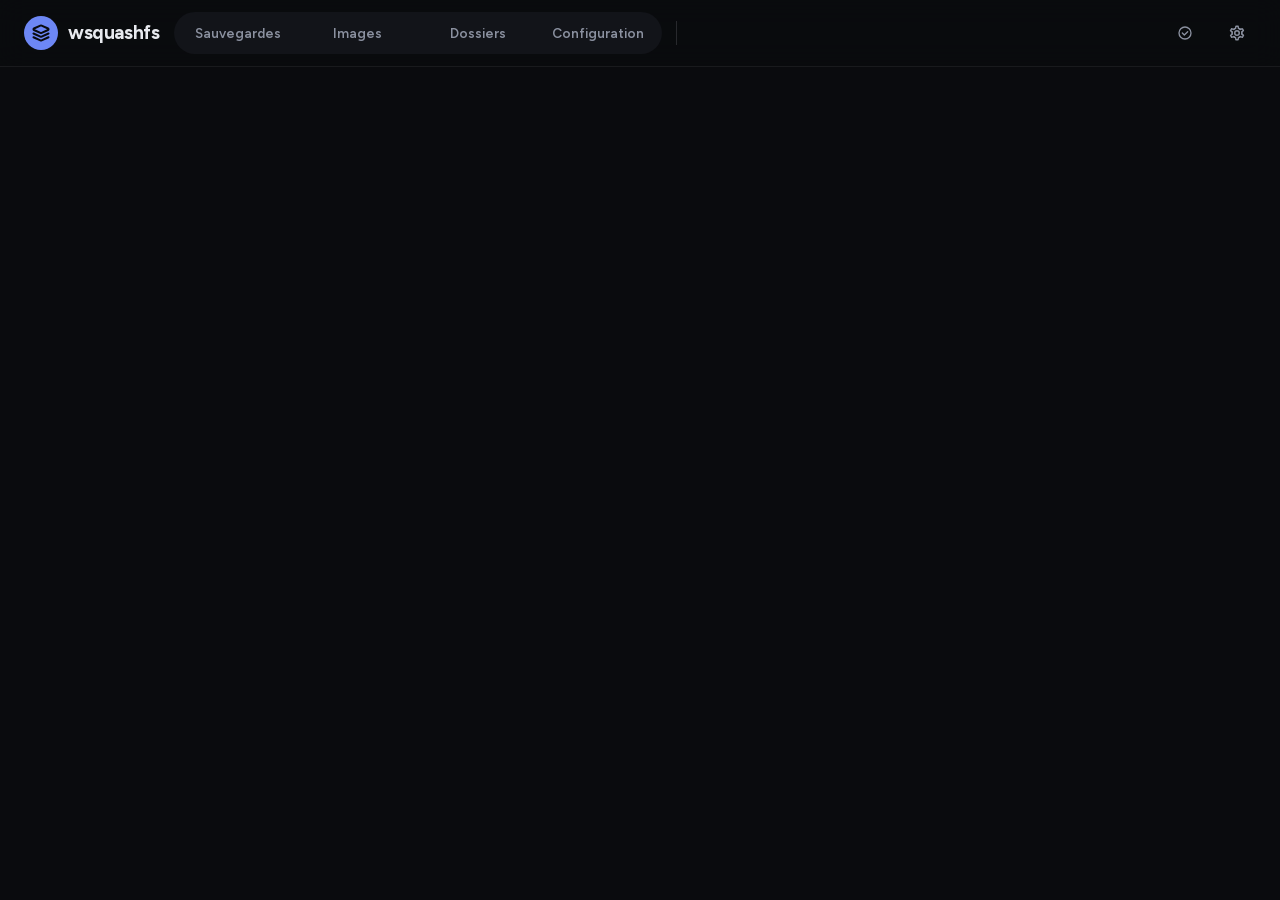
==== commit 68c70a09: "feat(config): page Configuration (machines, plateformes, OptiScaler.ini) - Vue « Configuration » : c" ====
--- a/frontend/index.html
+++ b/frontend/index.html
@@ -91,6 +91,7 @@
     <button data-view="saves" data-connected title="Sauvegardes entre clients">Sauvegardes<span class="count" id="count-saves"></span></button>
     <button data-view="images" title="Images">Images<span class="count" id="count-images"></span></button>
     <button data-view="folders" title="Dossiers">Dossiers<span class="count" id="count-folders"></span></button>
+    <button data-view="config" title="Réglages communs des machines et plateformes">Configuration</button>
   </nav>
   <span class="vsep" aria-hidden="true"></span>
   <div class="clients" id="clients" hidden>
@@ -404,6 +405,43 @@
   </aside>
 </main>
 
+<!-- ================================================================ Configuration -->
+<main id="config-main" class="images" hidden>
+  <section class="lib">
+    <div class="lib-head">
+      <h1 class="lib-title"><span>Configuration</span></h1>
+      <span class="vsep" aria-hidden="true"></span>
+      <span class="muted" id="c-summary"></span>
+    </div>
+    <p class="muted fine">Réglages communs du lanceur wsquashfs-launcher. Une machine garde les siens chez elle ; une plateforme les écrit à côté de ses images.</p>
+    <div class="cfg-cols">
+      <div><p class="dsec">Machines</p><div class="cfg-list" id="c-machines"></div></div>
+      <div><p class="dsec">Plateformes</p><div class="cfg-list" id="c-folders"></div></div>
+    </div>
+  </section>
+
+  <!-- Fiche : réglages du lanceur et modèle OptiScaler.ini d'une machine ou d'une plateforme -->
+  <aside id="cdetail" class="panel" hidden>
+    <header class="detail-head">
+      <div class="t">
+        <h2 id="c-dtitle"></h2>
+        <div class="status-line" id="c-dsub"></div>
+      </div>
+      <button class="iconbtn" id="c-close" title="Fermer" aria-label="Fermer"><svg class="ico"><use href="#i-x"/></svg></button>
+    </header>
+    <div class="pills on-s2 cfg-tabs" id="c-tabs" role="tablist">
+      <button type="button" data-tab="lanceur" class="on">Réglages du lanceur</button>
+      <button type="button" data-tab="opti">OptiScaler.ini</button>
+    </div>
+    <div class="dpane cfg-body" id="c-body"></div>
+    <div class="dactions">
+      <span class="spacer"></span>
+      <button class="btn secondary sm" id="c-reset" disabled>Annuler</button>
+      <button class="btn primary sm" id="c-save" disabled title="Affiche les changements avant d'écrire"><svg class="ico sm"><use href="#i-check"/></svg>Enregistrer…</button>
+    </div>
+  </aside>
+</main>
+
 <!-- ================================================================ Sauvegardes -->
 <main id="saves-main" class="images" hidden>
   <section class="lib">
@@ -754,6 +792,15 @@
   <div class="dlg-foot"><span class="spacer"></span><button class="btn secondary" data-close>Fermer</button></div>
 </dialog>
 
+<dialog id="dlg-config" class="small">
+  <div class="dlg-head"><h2>Enregistrer les réglages ?</h2><span class="spacer"></span>
+    <button class="iconbtn" id="dc-x" data-close title="Fermer" aria-label="Fermer"><svg class="ico"><use href="#i-x"/></svg></button></div>
+  <p class="dlg-intro">Voici ce qui sera écrit. Les clés inchangées ne sont pas touchées.</p>
+  <div id="dc-body"></div>
+  <div class="dactions"><span class="spacer"></span>
+    <button class="btn secondary sm" id="dc-cancel">Annuler</button>
+    <button class="btn primary sm" id="dc-ok"><svg class="ico sm"><use href="#i-check"/></svg>Enregistrer</button></div>
+</dialog>
 <dialog id="dlg-maint" class="small">
   <div class="dlg-head"><h2>Maintenance du lanceur</h2><span class="spacer"></span>
     <button class="iconbtn" data-close title="Fermer" aria-label="Fermer"><svg class="ico"><use href="#i-x"/></svg></button></div>
--- a/frontend/assets/app.css
+++ b/frontend/assets/app.css
@@ -13,6 +13,7 @@
 @import url("css/views/detail.css") layer(views);
 @import url("css/views/tasks.css") layer(views);
 @import url("css/views/folders.css") layer(views);
+@import url("css/views/config.css") layer(views);
 @import url("css/views/doctor.css") layer(views);
 @import url("css/views/mass.css") layer(views);
 @import url("css/views/help.css") layer(views);
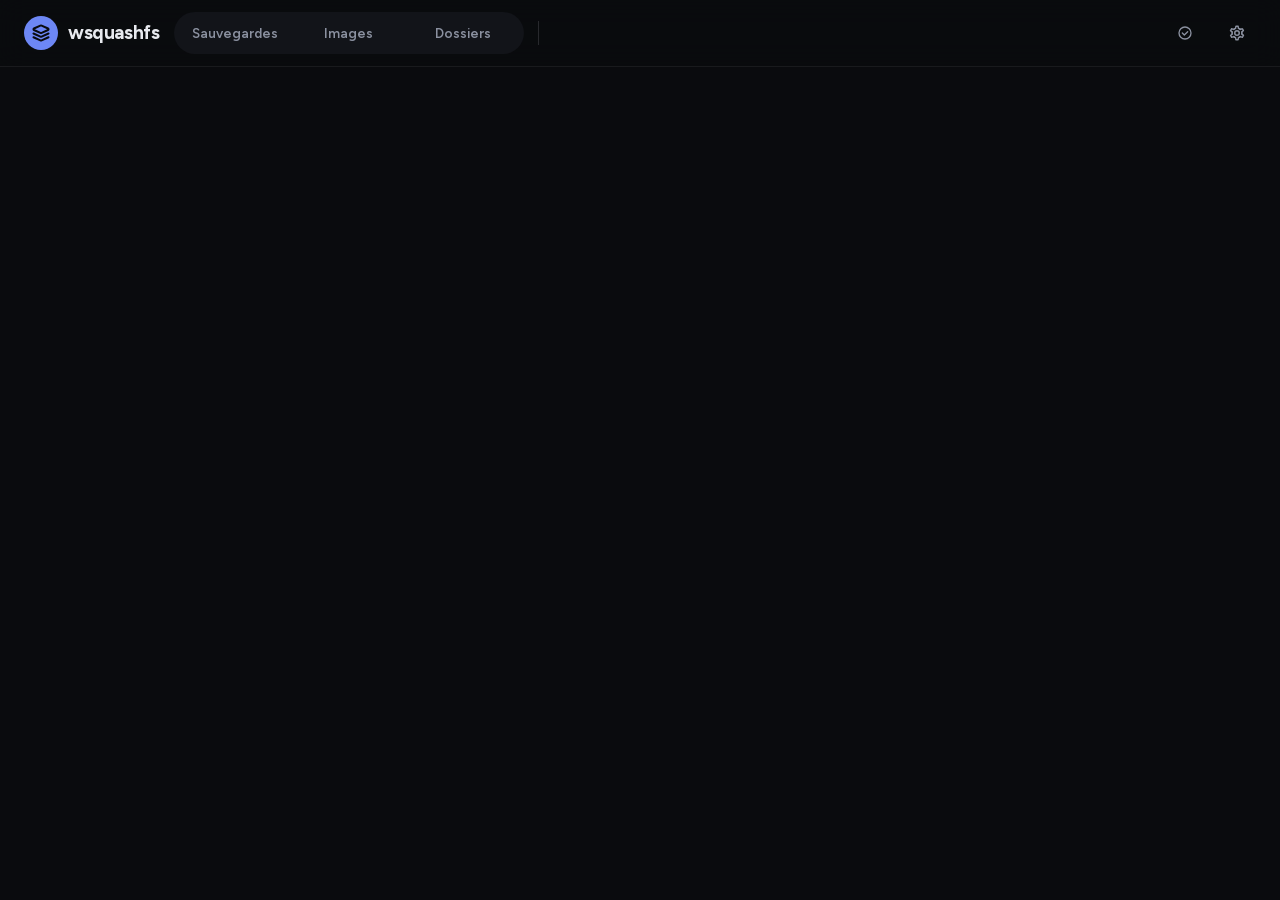
==== commit d9e1c4da: "Merge branch 'worktree-agent-aadd4a4f57a16619f' into feat/configuration-dossiers" ====
--- a/frontend/index.html
+++ b/frontend/index.html
@@ -91,7 +91,6 @@
     <button data-view="saves" data-connected title="Sauvegardes entre clients">Sauvegardes<span class="count" id="count-saves"></span></button>
     <button data-view="images" title="Images">Images<span class="count" id="count-images"></span></button>
     <button data-view="folders" title="Dossiers">Dossiers<span class="count" id="count-folders"></span></button>
-    <button data-view="config" title="Réglages communs des machines et plateformes">Configuration</button>
   </nav>
   <span class="vsep" aria-hidden="true"></span>
   <div class="clients" id="clients" hidden>
@@ -381,6 +380,7 @@
     <div class="dactions dd">
       <button class="btn primary sm" id="fd-save" type="button" disabled title="Écrit autorun.cmd dans le dossier, sans compresser"><svg class="ico sm"><use href="#i-check"/></svg>Enregistrer</button>
       <button class="btn secondary sm" id="fd-pack" type="button" title="Analyser et compresser ce dossier en image .wsquashfs"><svg class="ico sm"><use href="#i-package"/></svg>Compresser…</button>
+      <button class="btn secondary sm" id="fd-open-game" type="button" hidden title="Ouvrir la fiche du jeu dans Images : lancement, sauvegardes, surcharge"><svg class="ico sm"><use href="#i-gamepad"/></svg>Ouvrir la fiche du jeu</button>
     </div>
     <section class="dpane" id="fd-pane">
       <div class="dsec-row">
@@ -402,43 +402,6 @@
       </div>
       <div id="fd-msg"></div>
     </section>
-  </aside>
-</main>
-
-<!-- ================================================================ Configuration -->
-<main id="config-main" class="images" hidden>
-  <section class="lib">
-    <div class="lib-head">
-      <h1 class="lib-title"><span>Configuration</span></h1>
-      <span class="vsep" aria-hidden="true"></span>
-      <span class="muted" id="c-summary"></span>
-    </div>
-    <p class="muted fine">Réglages communs du lanceur wsquashfs-launcher. Une machine garde les siens chez elle ; une plateforme les écrit à côté de ses images.</p>
-    <div class="cfg-cols">
-      <div><p class="dsec">Machines</p><div class="cfg-list" id="c-machines"></div></div>
-      <div><p class="dsec">Plateformes</p><div class="cfg-list" id="c-folders"></div></div>
-    </div>
-  </section>
-
-  <!-- Fiche : réglages du lanceur et modèle OptiScaler.ini d'une machine ou d'une plateforme -->
-  <aside id="cdetail" class="panel" hidden>
-    <header class="detail-head">
-      <div class="t">
-        <h2 id="c-dtitle"></h2>
-        <div class="status-line" id="c-dsub"></div>
-      </div>
-      <button class="iconbtn" id="c-close" title="Fermer" aria-label="Fermer"><svg class="ico"><use href="#i-x"/></svg></button>
-    </header>
-    <div class="pills on-s2 cfg-tabs" id="c-tabs" role="tablist">
-      <button type="button" data-tab="lanceur" class="on">Réglages du lanceur</button>
-      <button type="button" data-tab="opti">OptiScaler.ini</button>
-    </div>
-    <div class="dpane cfg-body" id="c-body"></div>
-    <div class="dactions">
-      <span class="spacer"></span>
-      <button class="btn secondary sm" id="c-reset" disabled>Annuler</button>
-      <button class="btn primary sm" id="c-save" disabled title="Affiche les changements avant d'écrire"><svg class="ico sm"><use href="#i-check"/></svg>Enregistrer…</button>
-    </div>
   </aside>
 </main>
 
@@ -792,15 +755,6 @@
   <div class="dlg-foot"><span class="spacer"></span><button class="btn secondary" data-close>Fermer</button></div>
 </dialog>
 
-<dialog id="dlg-config" class="small">
-  <div class="dlg-head"><h2>Enregistrer les réglages ?</h2><span class="spacer"></span>
-    <button class="iconbtn" id="dc-x" data-close title="Fermer" aria-label="Fermer"><svg class="ico"><use href="#i-x"/></svg></button></div>
-  <p class="dlg-intro">Voici ce qui sera écrit. Les clés inchangées ne sont pas touchées.</p>
-  <div id="dc-body"></div>
-  <div class="dactions"><span class="spacer"></span>
-    <button class="btn secondary sm" id="dc-cancel">Annuler</button>
-    <button class="btn primary sm" id="dc-ok"><svg class="ico sm"><use href="#i-check"/></svg>Enregistrer</button></div>
-</dialog>
 <dialog id="dlg-maint" class="small">
   <div class="dlg-head"><h2>Maintenance du lanceur</h2><span class="spacer"></span>
     <button class="iconbtn" data-close title="Fermer" aria-label="Fermer"><svg class="ico"><use href="#i-x"/></svg></button></div>
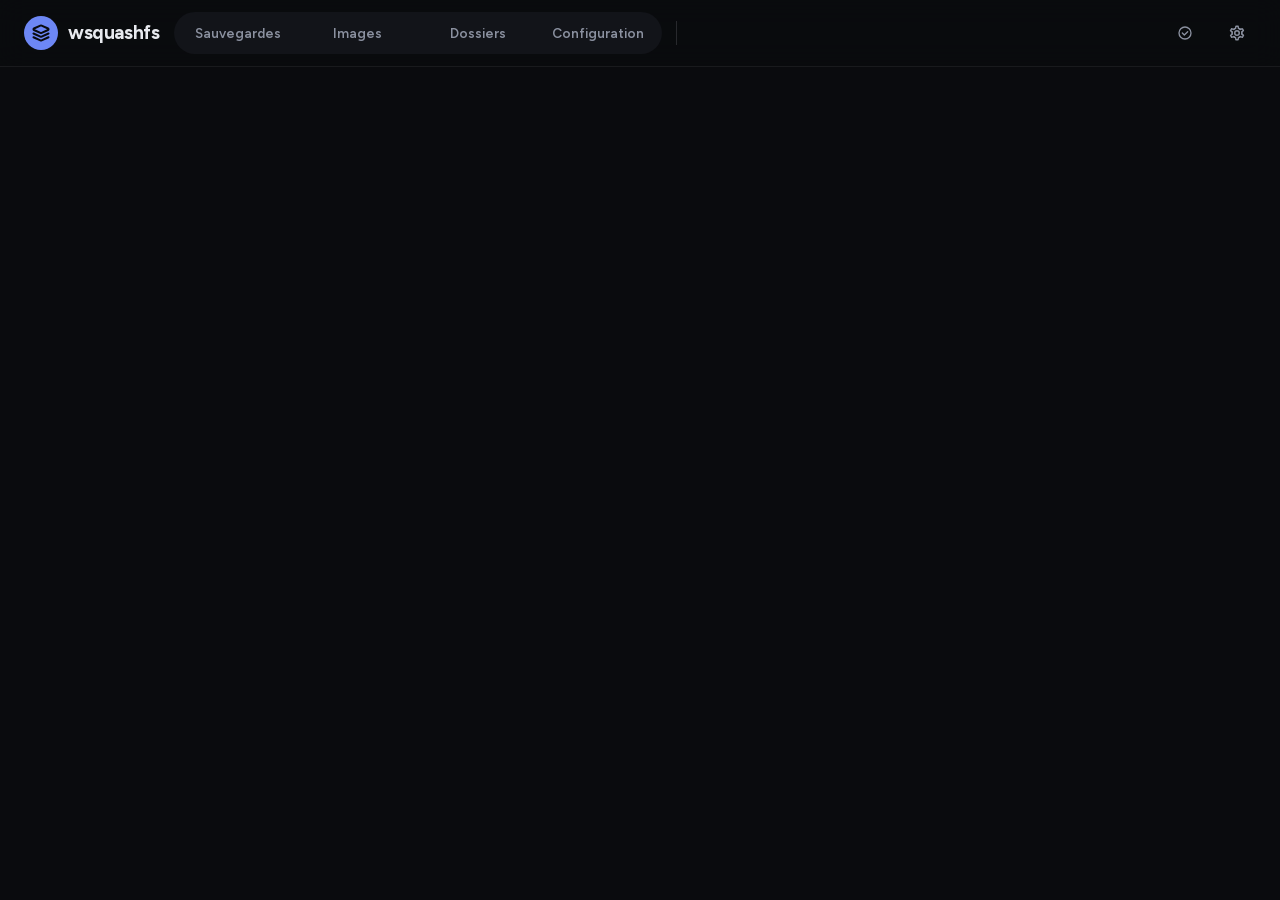
==== commit b143a203: "feat(config): page en couches (client de l'en-tête, menu Plateforme), OptiScaler essentiel La machin" ====
--- a/frontend/index.html
+++ b/frontend/index.html
@@ -91,6 +91,7 @@
     <button data-view="saves" data-connected title="Sauvegardes entre clients">Sauvegardes<span class="count" id="count-saves"></span></button>
     <button data-view="images" title="Images">Images<span class="count" id="count-images"></span></button>
     <button data-view="folders" title="Dossiers">Dossiers<span class="count" id="count-folders"></span></button>
+    <button data-view="config" title="Réglages communs des machines et plateformes">Configuration</button>
   </nav>
   <span class="vsep" aria-hidden="true"></span>
   <div class="clients" id="clients" hidden>
@@ -405,6 +406,27 @@
   </aside>
 </main>
 
+<!-- ================================================================ Configuration -->
+<main id="config-main" class="images" hidden>
+  <section class="lib cfg-page">
+    <div class="lib-head">
+      <h1 class="lib-title"><span>Configuration</span></h1>
+      <span class="vsep" aria-hidden="true"></span>
+      <span class="muted" id="c-summary"></span>
+    </div>
+    <div class="toolbar">
+      <div class="filters" id="c-filters"></div>
+    </div>
+    <div class="cfg-body" id="c-body"></div>
+    <div class="cfg-actions" id="c-actions" hidden>
+      <span class="muted fine" id="c-dirty"></span>
+      <span class="spacer"></span>
+      <button class="btn secondary sm" id="c-reset" disabled>Annuler</button>
+      <button class="btn primary sm" id="c-save" disabled title="Affiche les changements avant d'écrire"><svg class="ico sm"><use href="#i-check"/></svg>Enregistrer…</button>
+    </div>
+  </section>
+</main>
+
 <!-- ================================================================ Sauvegardes -->
 <main id="saves-main" class="images" hidden>
   <section class="lib">
@@ -755,6 +777,15 @@
   <div class="dlg-foot"><span class="spacer"></span><button class="btn secondary" data-close>Fermer</button></div>
 </dialog>
 
+<dialog id="dlg-config" class="small">
+  <div class="dlg-head"><h2>Enregistrer les réglages ?</h2><span class="spacer"></span>
+    <button class="iconbtn" id="dc-x" data-close title="Fermer" aria-label="Fermer"><svg class="ico"><use href="#i-x"/></svg></button></div>
+  <p class="dlg-intro">Voici ce qui sera écrit. Les clés inchangées ne sont pas touchées.</p>
+  <div id="dc-body"></div>
+  <div class="dactions"><span class="spacer"></span>
+    <button class="btn secondary sm" id="dc-cancel">Annuler</button>
+    <button class="btn primary sm" id="dc-ok"><svg class="ico sm"><use href="#i-check"/></svg>Enregistrer</button></div>
+</dialog>
 <dialog id="dlg-maint" class="small">
   <div class="dlg-head"><h2>Maintenance du lanceur</h2><span class="spacer"></span>
     <button class="iconbtn" data-close title="Fermer" aria-label="Fermer"><svg class="ico"><use href="#i-x"/></svg></button></div>
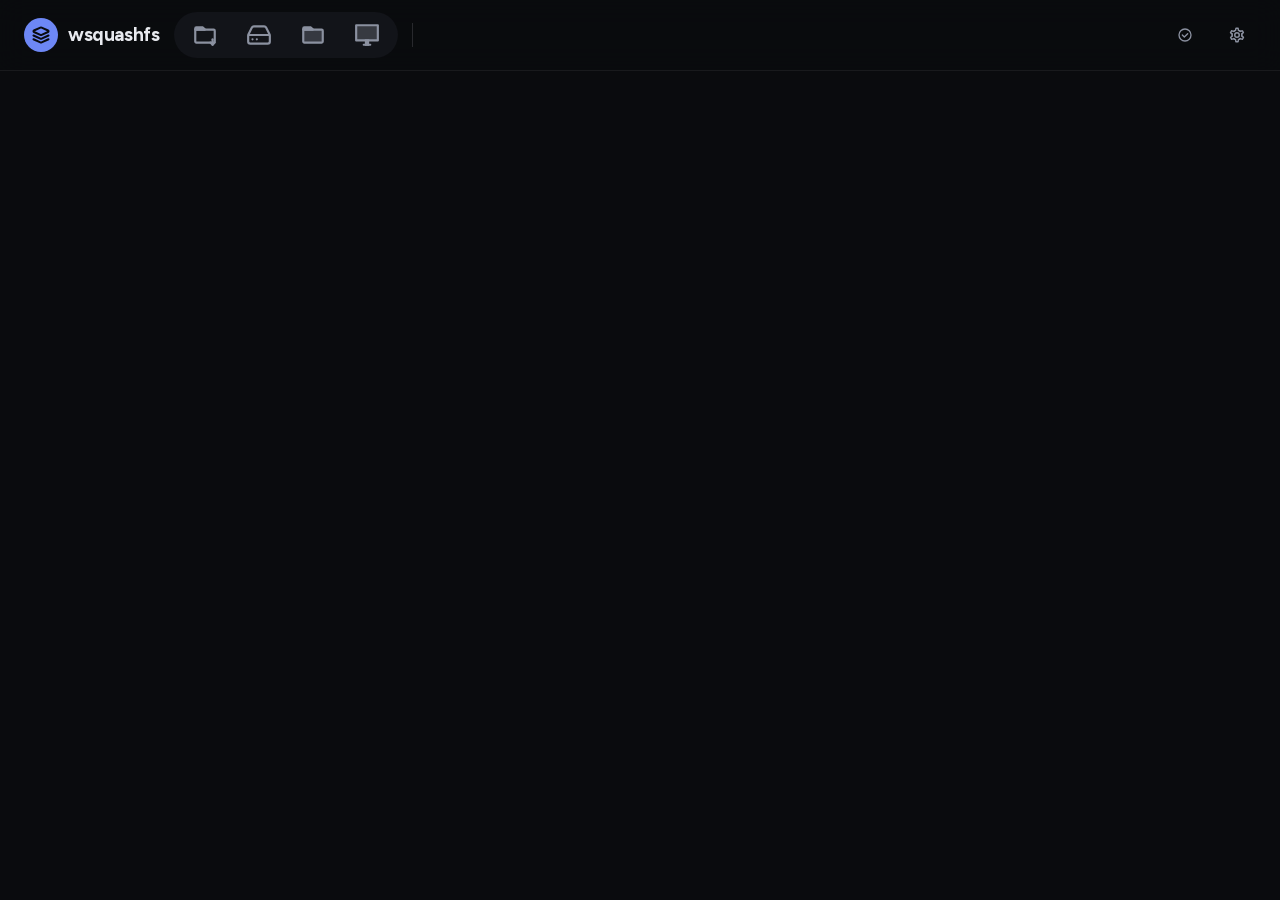
==== commit 816edb33: "feat(interface): colonnes Images et Dossiers alignées, icônes du bandeau - Images : Jeu, Manette, Ta" ====
--- a/frontend/index.html
+++ b/frontend/index.html
@@ -88,10 +88,10 @@
   </div>
   <nav class="views seg" id="views" aria-label="Sections">
     <span class="ind" aria-hidden="true"></span>
-    <button data-view="saves" data-connected title="Sauvegardes entre clients">Sauvegardes<span class="count" id="count-saves"></span></button>
-    <button data-view="images" title="Images">Images<span class="count" id="count-images"></span></button>
-    <button data-view="folders" title="Dossiers">Dossiers<span class="count" id="count-folders"></span></button>
-    <button data-view="config" title="Réglages communs des machines et plateformes">Configuration</button>
+    <button data-view="saves" data-connected class="ico-only" title="Sauvegardes entre clients" aria-label="Sauvegardes"><span data-aico="save" data-cls="lg"></span><span class="count" id="count-saves"></span></button>
+    <button data-view="images" class="ico-only" title="Images" aria-label="Images"><span data-aico="disk" data-cls="lg"></span><span class="count" id="count-images"></span></button>
+    <button data-view="folders" class="ico-only" title="Dossiers" aria-label="Dossiers"><span data-aico="folders" data-cls="lg"></span><span class="count" id="count-folders"></span></button>
+    <button data-view="config" class="ico-only" title="Configuration : réglages communs des machines et plateformes" aria-label="Configuration"><span data-aico="display" data-cls="lg"></span></button>
   </nav>
   <span class="vsep" aria-hidden="true"></span>
   <div class="clients" id="clients" hidden>
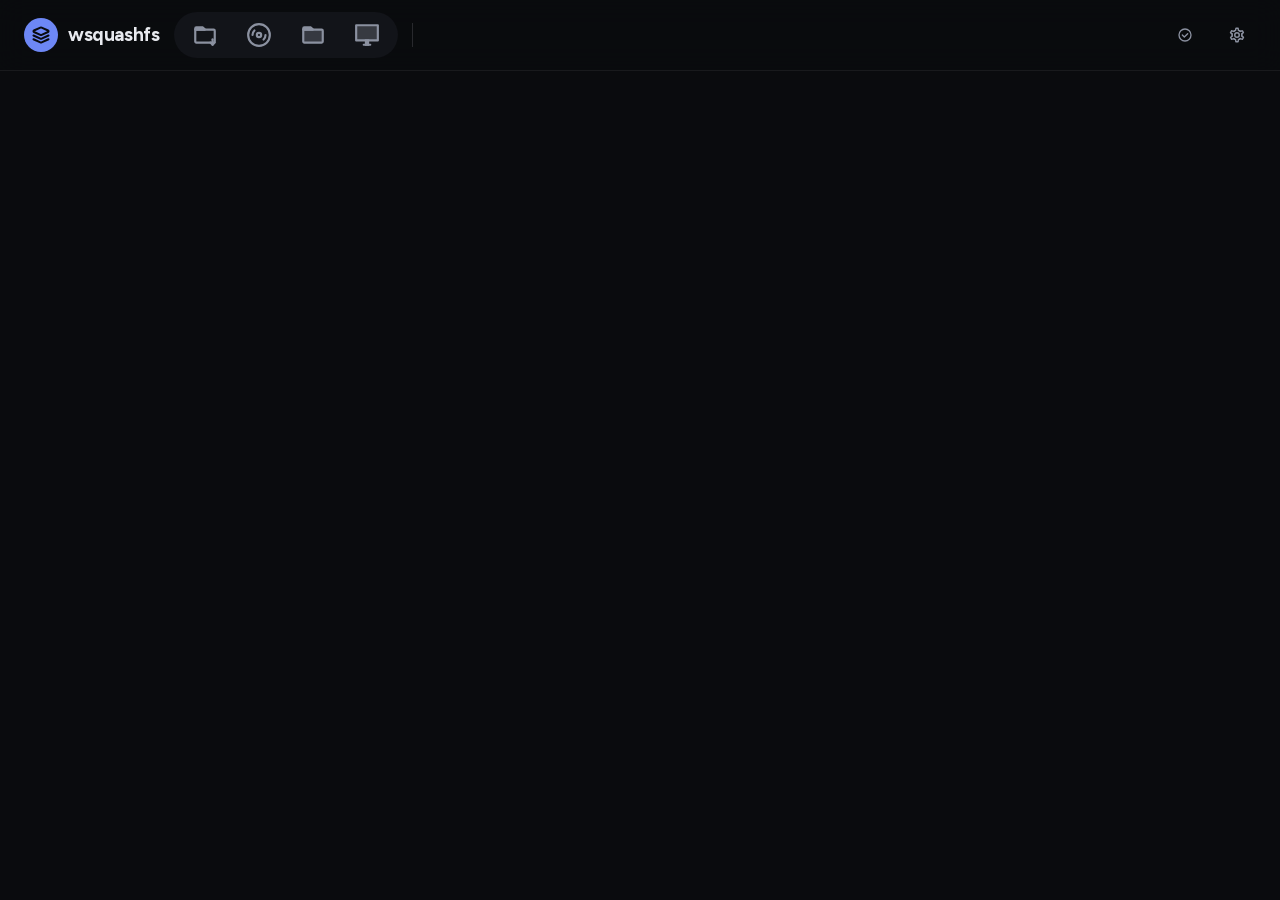
==== commit 10f3a5ed: "feat(dossiers): section des réglages pour les dossiers synchronisés, propagée aux clients cochés Un " ====
--- a/frontend/index.html
+++ b/frontend/index.html
@@ -508,6 +508,7 @@
     <a href="#st-mode" data-st="mode"><svg class="ico"><use href="#i-cpu"/></svg>Mode</a>
     <a href="#st-saves" data-st="saves" data-cfg-conn><svg class="ico"><use href="#i-save"/></svg>Sauvegardes</a>
     <a href="#st-clients" data-st="clients" data-cfg-conn><svg class="ico"><use href="#i-server"/></svg>Clients</a>
+    <a href="#st-syncdirs" data-st="syncdirs" data-cfg-conn><svg class="ico"><use href="#i-folder"/></svg>Dossiers synchronisés</a>
     <a href="#st-library" data-st="library"><svg class="ico"><use href="#i-book"/></svg>Bibliothèque</a>
     <a href="#st-tasks" data-st="tasks"><svg class="ico"><use href="#i-moon"/></svg>Tâches</a>
     <a href="#st-artwork" data-st="artwork"><svg class="ico"><use href="#i-image"/></svg>Illustrations</a>
@@ -550,6 +551,26 @@
       <div class="st-card">
         <div id="st-clients-list"></div>
         <div class="st-foot"><button type="button" class="btn secondary sm" id="st-pair"><svg class="ico sm"><use href="#i-plus"/></svg>Associer un client</button></div>
+      </div>
+    </section>
+
+    <section class="st-sec" id="st-syncdirs" data-st="syncdirs" data-cfg-conn>
+      <div class="st-head"><h2>Dossiers synchronisés</h2><p>Dossiers partagés comme des sauvegardes de jeu (par exemple celles d'un émulateur), avec leur chemin sur chaque client, à partir de son dossier personnel. Retirer une déclaration ne supprime aucun fichier.</p></div>
+      <div class="st-card">
+        <div id="st-sd-list"></div>
+        <div class="st-sd-form" id="st-sd-form" hidden>
+          <b id="st-sd-form-title">Nouveau dossier</b>
+          <div class="st-sd-fields">
+            <label class="field">Nom<input id="st-sd-name" maxlength="48" autocomplete="off" placeholder="Zelda Ocarina Of Time"></label>
+            <label class="field">Chemin depuis le dossier personnel<input id="st-sd-path" class="mono" autocomplete="off" placeholder=".local/share/longshot/save"></label>
+          </div>
+          <span class="st-sub">Déclarer sur</span>
+          <div class="sd-targets st-sd-targets" id="st-sd-targets"></div>
+          <p id="st-sd-err" class="notice err" hidden></p>
+          <div class="st-sd-buttons"><button type="button" class="btn secondary sm" id="st-sd-cancel">Annuler</button>
+            <button type="button" class="btn primary sm" id="st-sd-save"><svg class="ico sm"><use href="#i-check"/></svg>Enregistrer</button></div>
+        </div>
+        <div class="st-foot"><button type="button" class="btn secondary sm" id="st-sd-new"><svg class="ico sm"><use href="#i-plus"/></svg>Ajouter un dossier</button></div>
       </div>
     </section>
 
@@ -712,19 +733,6 @@
   <p id="pair-err" class="notice err" hidden></p>
   <div class="dlg-foot"><span class="spacer"></span>
     <button class="btn secondary" data-close>Fermer</button><button class="btn primary" id="pair-save"><svg class="ico sm"><use href="#i-link"/></svg>Associer</button></div>
-</dialog>
-
-<dialog id="dlg-dirs" class="small">
-  <div class="dlg-head"><h2 id="dirs-title">Dossiers synchronisés</h2><span class="spacer"></span>
-    <button class="iconbtn" data-close title="Fermer" aria-label="Fermer"><svg class="ico"><use href="#i-x"/></svg></button></div>
-  <p class="dlg-intro">Dossiers synchronisés comme des jeux (par exemple les sauvegardes d'un autre émulateur). Il suffit de le déclarer sur un client : il se propage ensuite comme une sauvegarde (un client qui le reçoit le déclare au même chemin, à partir de son dossier personnel). Retirer une déclaration ne supprime aucun fichier.</p>
-  <div class="dirs-list" id="dirs-list"></div>
-  <p class="dlg-intro" id="dirs-eden"></p>
-  <label class="field">Nom<input id="dirs-name" maxlength="48" autocomplete="off" placeholder="hookshot"></label>
-  <label class="field">Chemin depuis le dossier personnel du client<input id="dirs-path" autocomplete="off" placeholder=".local/share/hookshot/save"></label>
-  <p id="dirs-err" class="notice err" hidden></p>
-  <div class="dlg-foot"><span class="spacer"></span>
-    <button class="btn secondary" data-close>Fermer</button><button class="btn primary" id="dirs-add"><svg class="ico sm"><use href="#i-folder"/></svg>Déclarer</button></div>
 </dialog>
 
 <dialog id="dlg-save-delete" class="small">
